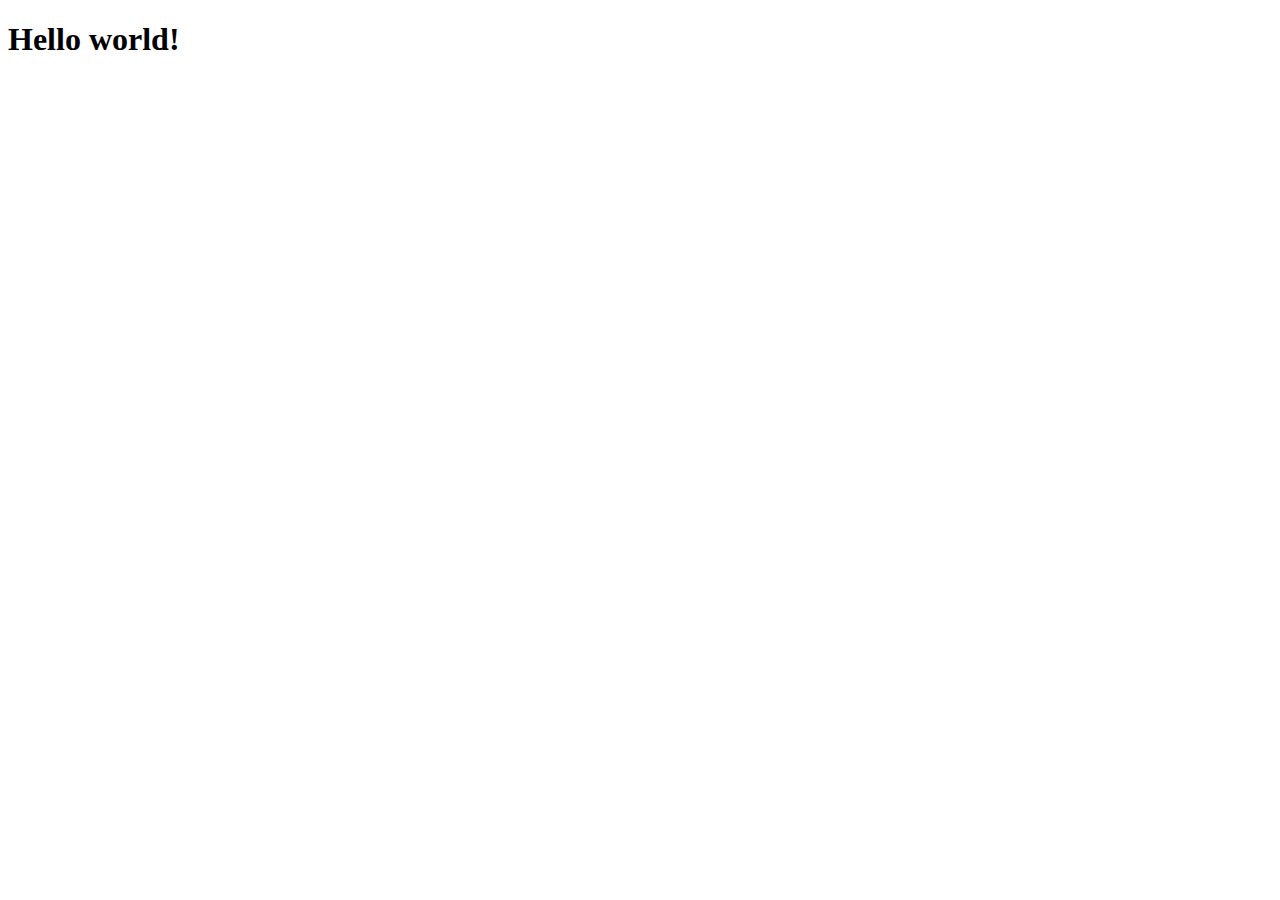
==== Pages/index.html @ efd444af "first commit" ====
<!DOCTYPE html>
<html lang="en">

<head>
    <meta charset="UTF-8">
    <meta http-equiv="X-UA-Compatible" content="IE=edge">
    <meta name="viewport" content="width=device-width, initial-scale=1.0">
    <title>Tirage Sujet de Veille | Hala Ziani</title>
</head>

<body>
    <h1 class="text-3xl font-bold">
        Hello world!
    </h1>
    <script src="https://cdn.tailwindcss.com"></script>
</body>

</html>
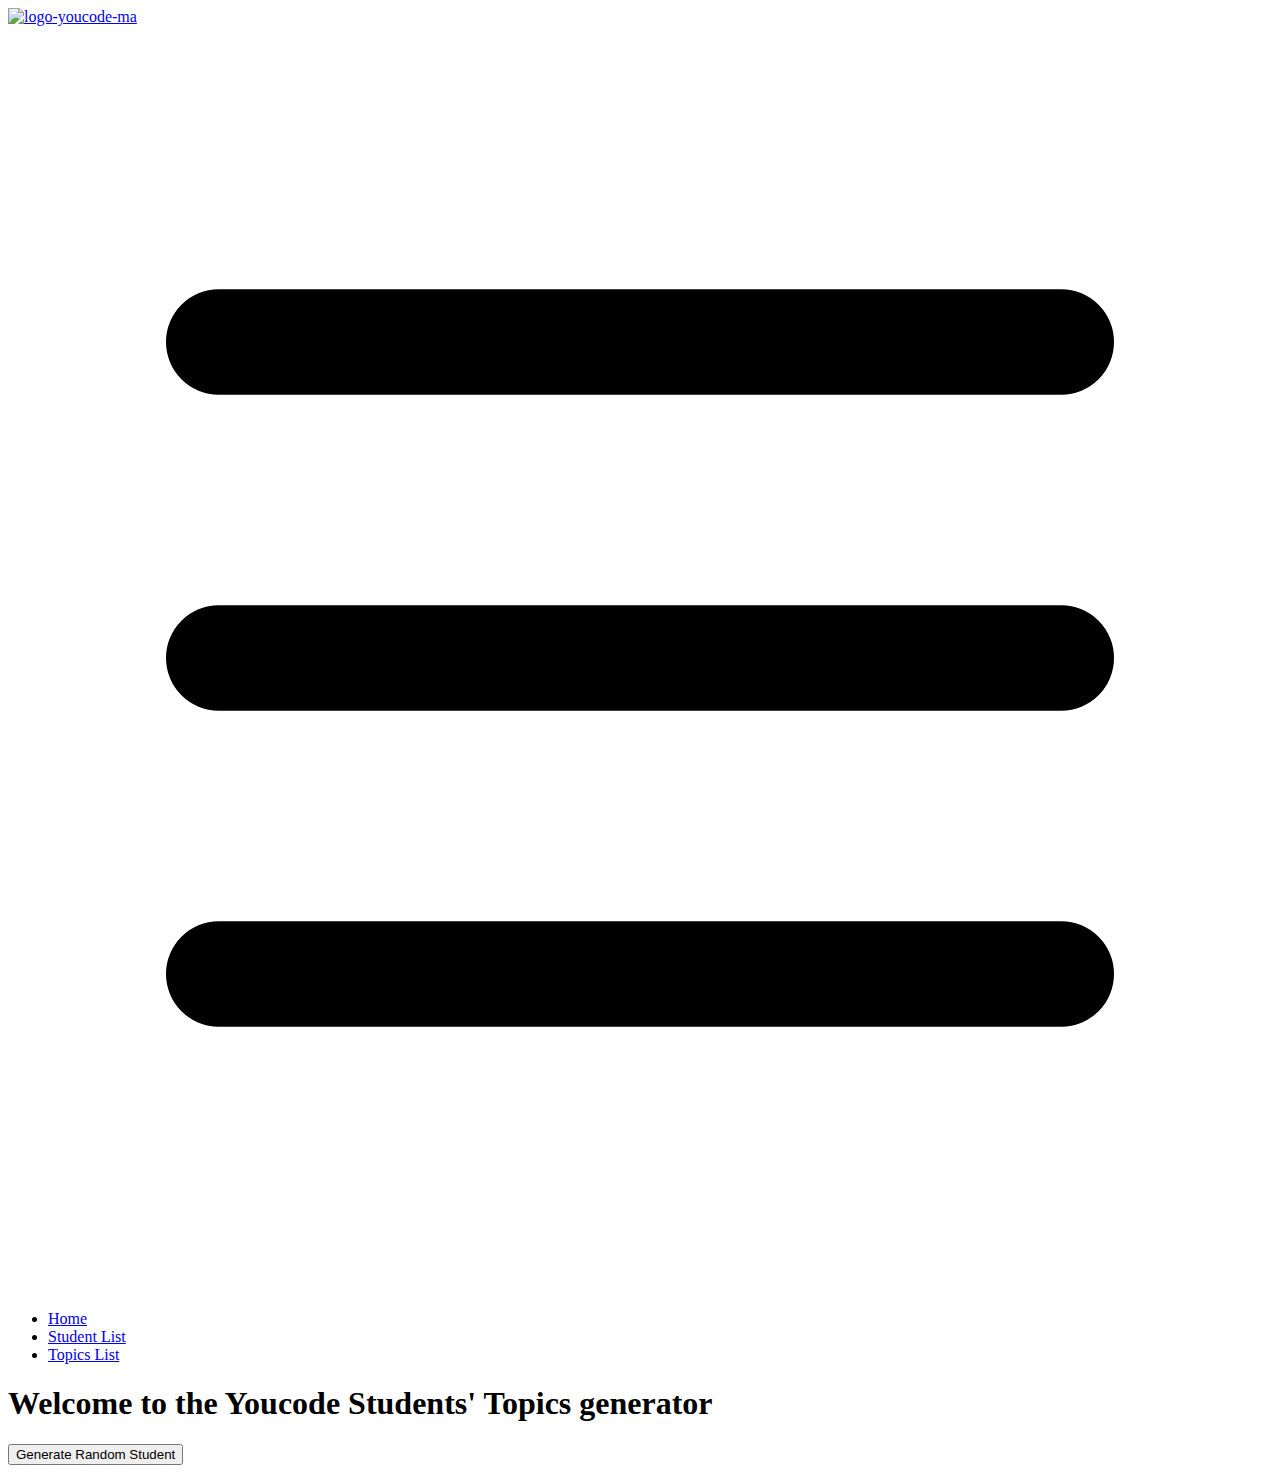
==== commit 3b0e6683: "pages" ====
--- a/Pages/index.html
+++ b/Pages/index.html
@@ -6,13 +6,162 @@
     <meta http-equiv="X-UA-Compatible" content="IE=edge">
     <meta name="viewport" content="width=device-width, initial-scale=1.0">
     <title>Tirage Sujet de Veille | Hala Ziani</title>
+    <link rel="stylesheet" href="../Style/style.css">
 </head>
 
 <body>
-    <h1 class="text-3xl font-bold">
-        Hello world!
-    </h1>
-    <script src="https://cdn.tailwindcss.com"></script>
+    <header>
+        <nav class="
+          flex flex-wrap
+          items-center
+          justify-between
+          w-full
+          py-4
+          md:py-0
+          px-4
+          text-lg text-gray-700
+          bg-white
+        ">
+            <div>
+                <a href="youcode.ma">
+                    <img src="https://simplon.co/storage/36009/logo-youcode-ma.png" alt="logo-youcode-ma" class="w-32">
+
+                </a>
+            </div>
+            <svg xmlns="http://www.w3.org/2000/svg" id="menu-button" class="h-6 w-6 cursor-pointer md:hidden block"
+                fill="none" viewBox="0 0 24 24" stroke="currentColor">
+                <path stroke-linecap="round" stroke-linejoin="round" stroke-width="2" d="M4 6h16M4 12h16M4 18h16" />
+            </svg>
+
+
+            <div class="hidden w-full md:flex md:items-center md:w-auto" id="menu">
+                <ul class="
+              pt-4
+              text-base text-gray-700
+              md:flex
+              md:justify-between 
+              md:pt-0">
+                    <li>
+                        <a class="md:p-4 py-2 block hover:text-sky-400" href="./index.html">Home</a>
+                    </li>
+                    <li>
+                        <a class="md:p-4 py-2 block hover:text-sky-400" href="./StudentList.html">Student
+                            List</a>
+                    </li>
+                    <li>
+                        <a class="md:p-4 py-2 block hover:text-sky-400" href="./Topics.html">Topics List</a>
+                    </li>
+                </ul>
+            </div>
+        </nav>
+    </header>
+
+
+    <div class="px-4">
+        <div class="
+          flex
+          justify-center
+          items-center
+          bg-white
+          mx-auto
+          max-w-2xl
+          rounded-lg
+          my-16
+        ">
+            <h1 class="text-2xl font-medium">
+                Welcome to the Youcode Students' Topics generator
+            </h1>
+        </div>
+        <!-- <div class="Topics">
+            <aside class="Topics-list">
+                <h1 class="text-2xl font-medium">
+                    <a href="./Topics.html">add a new topic</a>
+                </h1>
+            </aside>
+        </div> -->
+        <!-- <div class="StudentList bg-gray-100 rounded p-2 ">
+            <div>
+                <h1 class="text-2xl font-medium">
+                    <a href="./StudentList.html">
+                        &ThinSpace;
+                        Student List
+                    </a>
+                </h1>
+                <div>
+                    <div class="px-6 pt-6 overflow-x-auto">
+                        <table class="w-full whitespace-nowrap">
+                            <tbody class="flex gap-6">
+                                <tr tabindex="0" class="focus:outline-none">
+                                    <td>
+                                        <div class="flex items-center">
+                                            <div class="bg-gray-200 rounded-sm p-1">
+                                                <img src="[data-uri]"
+                                                    alt="" width="28">
+                                            </div>
+                                            <div class="pl-3">
+                                                <div class="flex items-center text-sm leading-none">
+                                                    <p class="font-semibold text-gray-800">Hafid Ben Hafed</p>
+                                                </div>
+                                            </div>
+                                        </div>
+                                    </td>
+                                    <td class="pl-16">
+                                        <div>
+                                            <p class="text-sm font-semibold leading-none text-right text-gray-800">
+                                                22/9/2022
+                                            </p>
+                                            <div
+                                                class="flex items-center justify-center px-2 py-1 mt-2 bg-green-100 rounded-full">
+                                                <p class="text-xs leading-3 text-green-700">Methode Agile</p>
+                                            </div>
+                                        </div>
+                                    </td>
+                                </tr>
+                                <tr tabindex="0" class="focus:outline-none">
+                                    <td>
+                                        <div class="flex items-center">
+                                            <div class="bg-gray-200 rounded-sm p-1">
+                                                <img src="[data-uri]"
+                                                    alt="" width="28">
+                                            </div>
+                                            <div class="pl-3">
+                                                <div class="flex items-center text-sm leading-none">
+                                                    <p class="font-semibold text-gray-800">Hafid Ben Hafed</p>
+                                                </div>
+                                            </div>
+                                        </div>
+                                    </td>
+                                    <td class="pl-16">
+                                        <div>
+                                            <p class="text-sm font-semibold leading-none text-right text-gray-800">
+                                                22/9/2022
+                                            </p>
+                                            <div
+                                                class="flex items-center justify-center px-2 py-1 mt-2 bg-green-100 rounded-full">
+                                                <p class="text-xs leading-3 text-green-700">Methode Agile</p>
+                                            </div>
+                                        </div>
+                                    </td>
+                                </tr>
+                            </tbody>
+                        </table>
+                    </div>
+                </div>
+            </div>
+        </div> -->
+        <!-- buttun generate random student-->
+        <div class="flex justify-center items-center">
+            <button class="bg-blue-500 hover:bg-blue-700 text-white font-bold py-2 px-4 rounded-full mt-10"
+                onclick="generateRandomStudent()">
+                Generate Random Student
+            </button>
+        </div>
+    </div>
+    <script src=" https://cdn.tailwindcss.com"></script>
+    <script src="../Js/index.js"></script>
+    <!-- <script src="https://ajax.googleapis.com/ajax/libs/jquery/3.6.0/jquery.min.js"></script> -->
+    <script src="https://cdn.jsdelivr.net/npm/axios/dist/axios.min.js"></script>
 </body>
 
+
 </html>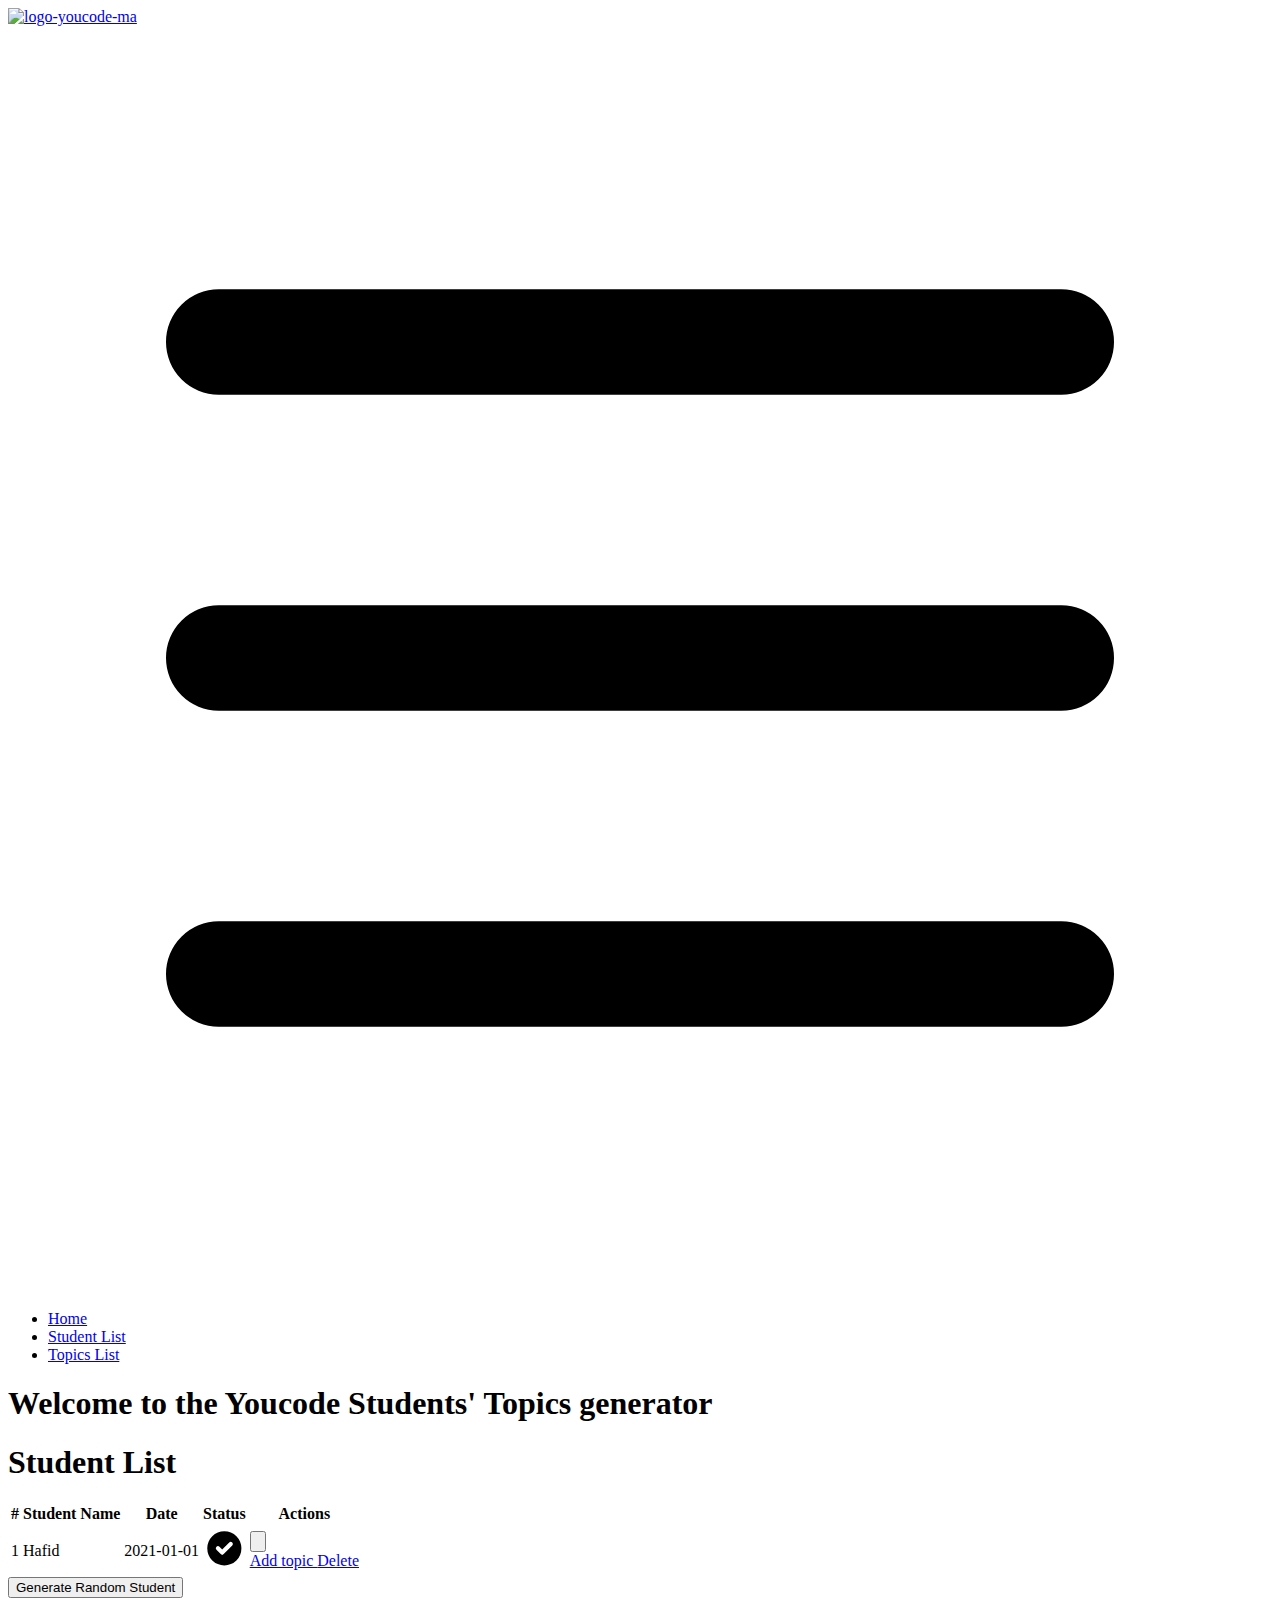
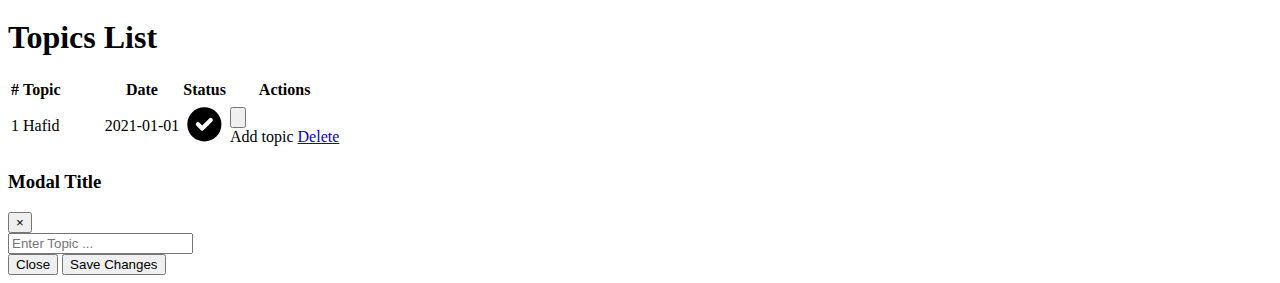
==== commit 709b1e18: "add modal + topic and student table" ====
--- a/Pages/index.html
+++ b/Pages/index.html
@@ -2,30 +2,21 @@
 <html lang="en">
 
 <head>
-    <meta charset="UTF-8">
-    <meta http-equiv="X-UA-Compatible" content="IE=edge">
-    <meta name="viewport" content="width=device-width, initial-scale=1.0">
+    <meta charset="UTF-8" />
+    <meta http-equiv="X-UA-Compatible" content="IE=edge" />
+    <meta name="viewport" content="width=device-width, initial-scale=1.0" />
     <title>Tirage Sujet de Veille | Hala Ziani</title>
-    <link rel="stylesheet" href="../Style/style.css">
+    <link rel="stylesheet" href="../Style/style.css" />
 </head>
 
 <body>
     <header>
-        <nav class="
-          flex flex-wrap
-          items-center
-          justify-between
-          w-full
-          py-4
-          md:py-0
-          px-4
-          text-lg text-gray-700
-          bg-white
-        ">
+        <nav
+            class="flex flex-wrap items-center justify-between w-full py-4 md:py-0 px-4 text-lg text-gray-700 bg-white">
             <div>
                 <a href="youcode.ma">
-                    <img src="https://simplon.co/storage/36009/logo-youcode-ma.png" alt="logo-youcode-ma" class="w-32">
-
+                    <img src="https://simplon.co/storage/36009/logo-youcode-ma.png" alt="logo-youcode-ma"
+                        class="w-32" />
                 </a>
             </div>
             <svg xmlns="http://www.w3.org/2000/svg" id="menu-button" class="h-6 w-6 cursor-pointer md:hidden block"
@@ -33,20 +24,13 @@
                 <path stroke-linecap="round" stroke-linejoin="round" stroke-width="2" d="M4 6h16M4 12h16M4 18h16" />
             </svg>
 
-
             <div class="hidden w-full md:flex md:items-center md:w-auto" id="menu">
-                <ul class="
-              pt-4
-              text-base text-gray-700
-              md:flex
-              md:justify-between 
-              md:pt-0">
+                <ul class="pt-4 text-base text-gray-700 md:flex md:justify-between md:pt-0">
                     <li>
                         <a class="md:p-4 py-2 block hover:text-sky-400" href="./index.html">Home</a>
                     </li>
                     <li>
-                        <a class="md:p-4 py-2 block hover:text-sky-400" href="./StudentList.html">Student
-                            List</a>
+                        <a class="md:p-4 py-2 block hover:text-sky-400" href="./StudentList.html">Student List</a>
                     </li>
                     <li>
                         <a class="md:p-4 py-2 block hover:text-sky-400" href="./Topics.html">Topics List</a>
@@ -56,112 +40,287 @@
         </nav>
     </header>
 
-
     <div class="px-4">
-        <div class="
-          flex
-          justify-center
-          items-center
-          bg-white
-          mx-auto
-          max-w-2xl
-          rounded-lg
-          my-16
-        ">
+        <div class="flex justify-center items-center bg-white mx-auto max-w-2xl rounded-lg my-16">
             <h1 class="text-2xl font-medium">
                 Welcome to the Youcode Students' Topics generator
             </h1>
         </div>
-        <!-- <div class="Topics">
-            <aside class="Topics-list">
-                <h1 class="text-2xl font-medium">
-                    <a href="./Topics.html">add a new topic</a>
-                </h1>
-            </aside>
-        </div> -->
-        <!-- <div class="StudentList bg-gray-100 rounded p-2 ">
-            <div>
-                <h1 class="text-2xl font-medium">
-                    <a href="./StudentList.html">
-                        &ThinSpace;
-                        Student List
-                    </a>
-                </h1>
-                <div>
-                    <div class="px-6 pt-6 overflow-x-auto">
-                        <table class="w-full whitespace-nowrap">
-                            <tbody class="flex gap-6">
-                                <tr tabindex="0" class="focus:outline-none">
-                                    <td>
-                                        <div class="flex items-center">
-                                            <div class="bg-gray-200 rounded-sm p-1">
-                                                <img src="[data-uri]"
-                                                    alt="" width="28">
-                                            </div>
-                                            <div class="pl-3">
-                                                <div class="flex items-center text-sm leading-none">
-                                                    <p class="font-semibold text-gray-800">Hafid Ben Hafed</p>
+
+        <div>
+            <div class="wrapper lg:flex md:flex-wrap bg-white rounded-lg my-16 justify-around items-center">
+                <!-- Student table -->
+                <div class="sm:full">
+                    <div>
+                        <div class="flex justify items-center bg-white mx-auto max-w-2xl rounded-lg lg:my-16">
+                            <h1 class="text-2xl font-medium">Student List</h1>
+                        </div>
+                    </div>
+                    <div class="max-w-7xl mx-auto">
+                        <div class="inline-block min-w-full py-2 align-middle">
+                            <div class="overflow-hidden shadow ring-1 ring-black ring-opacity-5 md:rounded-lg">
+                                <table class="min-w-full divide-y divide-gray-300">
+                                    <thead class="bg-gray-50">
+                                        <tr>
+                                            <th scope="col"
+                                                class="py-3.5 pl-4 pr-3 text-left text-sm font-semibold text-gray-900 sm:pl-6">
+                                                #
+                                            </th>
+                                            <th scope="col"
+                                                class="py-3.5 pl-4 pr-3 text-left text-sm font-semibold text-gray-900">
+                                                Student Name
+                                            </th>
+                                            <th scope="col"
+                                                class="px-3 py-3.5 text-left text-sm font-semibold text-gray-900">
+                                                Date
+                                            </th>
+                                            <th scope="col"
+                                                class="px-3 py-3.5 text-center text-sm font-semibold text-gray-900">
+                                                Status
+                                            </th>
+                                            <th scope="col" class="relative py-3.5 pl-3 pr-4 sm:pr-6">
+                                                <span class="sr-only">Actions</span>
+                                            </th>
+                                        </tr>
+                                    </thead>
+                                    <tbody class="divide-y divide-gray-200 bg-white">
+                                        <tr>
+                                            <td
+                                                class="whitespace-nowrap py-4 pl-4 pr-3 text-sm font-semibold text-gray-900 sm:pl-6">
+                                                1
+                                            </td>
+                                            <td class="whitespace-nowrap px-3 py-4 text-sm text-gray-500">
+                                                Hafid
+                                            </td>
+                                            <td class="whitespace-nowrap px-3 py-4 text-sm">
+                                                2021-01-01
+                                            </td>
+                                            <td class="whitespace-nowrap px-3 py-4 text-sm">
+                                                <span class="flex justify-center">
+                                                    <svg xmlns="http://www.w3.org/2000/svg"
+                                                        class="h-5 w-5 text-green-500" viewBox="0 0 20 20"
+                                                        fill="currentColor">
+                                                        <path fill-rule="evenodd"
+                                                            d="M10 18a8 8 0 100-16 8 8 0 000 16zm3.707-9.293a1 1 0 00-1.414-1.414L9 10.586 7.707 9.293a1 1 0 00-1.414 1.414l2 2a1 1 0 001.414 0l4-4z"
+                                                            clip-rule="evenodd" />
+                                                    </svg>
+                                                </span>
+                                            </td>
+                                            <td class="py-4 pl-3 pr-4 text-right text-sm font-medium sm:pr-6">
+                                                <div class="inline-block text-left" x-data="{ menu: false }">
+                                                    <button x-on:click="menu = ! menu" type="button"
+                                                        class="flex items-center text-gray-400 hover:text-gray-600 focus:outline-none"
+                                                        id="menu-button" aria-expanded="true" aria-haspopup="true">
+                                                        <span class="sr-only"></span>
+                                                        <svg class="h-5 w-5" xmlns="http://www.w3.org/2000/svg"
+                                                            viewBox="0 0 20 20" fill="currentColor" aria-hidden="true">
+                                                            <path
+                                                                d="M10 6a2 2 0 110-4 2 2 0 010 4zM10 12a2 2 0 110-4 2 2 0 010 4zM10 18a2 2 0 110-4 2 2 0 010 4z" />
+                                                        </svg>
+                                                    </button>
+                                                    <div x-show="menu" x-on:click.away="menu = false"
+                                                        class="origin-top-right absolute right-32 mt-2 w-56 rounded-md shadow-lg bg-white ring-1 ring-black ring-opacity-5 divide-y divide-gray-100 focus:outline-none"
+                                                        role="menu" aria-orientation="vertical"
+                                                        aria-labelledby="menu-button" tabindex="-1">
+                                                        <div class="" role="none">
+                                                            <a href="#"
+                                                                class="text-gray-500 font-medium hover:text-gray-900 hover:bg-gray-50 block px-4 py-2 text-sm"
+                                                                role="menuitem" tabindex="-1" id="menu-item-0">
+                                                                Add topic
+                                                            </a>
+                                                            <a href="#"
+                                                                class="text-red-500 font-medium hover:text-gray-900 hover:bg-gray-50 block px-4 py-2 text-sm"
+                                                                role="menuitem" tabindex="-1" id="menu-item-0">
+                                                                Delete
+                                                            </a>
+                                                        </div>
+                                                    </div>
                                                 </div>
-                                            </div>
-                                        </div>
-                                    </td>
-                                    <td class="pl-16">
-                                        <div>
-                                            <p class="text-sm font-semibold leading-none text-right text-gray-800">
-                                                22/9/2022
-                                            </p>
-                                            <div
-                                                class="flex items-center justify-center px-2 py-1 mt-2 bg-green-100 rounded-full">
-                                                <p class="text-xs leading-3 text-green-700">Methode Agile</p>
-                                            </div>
-                                        </div>
-                                    </td>
-                                </tr>
-                                <tr tabindex="0" class="focus:outline-none">
-                                    <td>
-                                        <div class="flex items-center">
-                                            <div class="bg-gray-200 rounded-sm p-1">
-                                                <img src="[data-uri]"
-                                                    alt="" width="28">
-                                            </div>
-                                            <div class="pl-3">
-                                                <div class="flex items-center text-sm leading-none">
-                                                    <p class="font-semibold text-gray-800">Hafid Ben Hafed</p>
+                                            </td>
+                                        </tr>
+                                    </tbody>
+                                </table>
+                            </div>
+                        </div>
+                    </div>
+                </div>
+
+                <!-- end table -->
+
+                <!-- button -->
+                <div class="flex justify-center items-center">
+                    <button class="bg-blue-500 hover:bg-blue-700 text-white font-bold py-2 px-4 rounded-full mt-10"
+                        onclick="generateRandomStudent()">
+                        Generate Random Student
+                    </button>
+                </div>
+                <!-- end button -->
+
+                <!-- Topics table -->
+                <div class="">
+                    <div>
+                        <div class="flex justify items-center bg-white mx-auto max-w-2xl rounded-lg lg:my-16">
+                            <h1 class="text-2xl font-medium">Topics List</h1>
+                        </div>
+                    </div>
+
+                    <div class="max-w-7xl mx-auto">
+                        <div class="inline-block min-w-full py-2 align-middle">
+                            <div class="overflow-hidden shadow ring-1 ring-black ring-opacity-5 md:rounded-lg">
+                                <table class="min-w-full divide-y divide-gray-300">
+                                    <thead class="bg-gray-50">
+                                        <tr>
+                                            <th scope="col"
+                                                class="py-3.5 pl-4 pr-3 text-left text-sm font-semibold text-gray-900 sm:pl-6">
+                                                #
+                                            </th>
+                                            <th scope="col"
+                                                class="py-3.5 pl-4 pr-3 text-left text-sm font-semibold text-gray-900">
+                                                Topic &nbsp; &nbsp; &nbsp; &nbsp; &nbsp;
+                                            </th>
+                                            <th scope="col"
+                                                class="px-3 py-3.5 text-left text-sm font-semibold text-gray-900">
+                                                Date
+                                            </th>
+                                            <th scope="col"
+                                                class="px-3 py-3.5 text-center text-sm font-semibold text-gray-900">
+                                                Status
+                                            </th>
+                                            <th scope="col" class="relative py-3.5 pl-3 pr-4 sm:pr-6">
+                                                <span class="sr-only">Actions</span>
+                                            </th>
+                                        </tr>
+                                    </thead>
+                                    <tbody class="divide-y divide-gray-200 bg-white">
+                                        <tr>
+                                            <td
+                                                class="whitespace-nowrap py-4 pl-4 pr-3 text-sm font-semibold text-gray-900 sm:pl-6">
+                                                1
+                                            </td>
+                                            <td class="whitespace-nowrap px-3 py-4 text-sm text-gray-500">
+                                                Hafid
+                                            </td>
+                                            <td class="whitespace-nowrap px-3 py-4 text-sm">
+                                                2021-01-01
+                                            </td>
+                                            <td class="whitespace-nowrap px-3 py-4 text-sm">
+                                                <span class="flex justify-center">
+                                                    <svg xmlns="http://www.w3.org/2000/svg"
+                                                        class="h-5 w-5 text-green-500" viewBox="0 0 20 20"
+                                                        fill="currentColor">
+                                                        <path fill-rule="evenodd"
+                                                            d="M10 18a8 8 0 100-16 8 8 0 000 16zm3.707-9.293a1 1 0 00-1.414-1.414L9 10.586 7.707 9.293a1 1 0 00-1.414 1.414l2 2a1 1 0 001.414 0l4-4z"
+                                                            clip-rule="evenodd" />
+                                                    </svg>
+                                                </span>
+                                            </td>
+                                            <td class="py-4 pl-3 pr-4 text-right text-sm font-medium sm:pr-6">
+                                                <div class="inline-block text-left" x-data="{ menu: false }">
+                                                    <button x-on:click="menu = ! menu" type="button"
+                                                        class="flex items-center text-gray-400 hover:text-gray-600 focus:outline-none"
+                                                        id="menu-button" aria-expanded="true" aria-haspopup="true">
+                                                        <span class="sr-only"></span>
+                                                        <svg class="h-5 w-5" xmlns="http://www.w3.org/2000/svg"
+                                                            viewBox="0 0 20 20" fill="currentColor" aria-hidden="true">
+                                                            <path
+                                                                d="M10 6a2 2 0 110-4 2 2 0 010 4zM10 12a2 2 0 110-4 2 2 0 010 4zM10 18a2 2 0 110-4 2 2 0 010 4z" />
+                                                        </svg>
+                                                    </button>
+                                                    <div x-show="menu" x-on:click.away="menu = false"
+                                                        class="origin-top-right absolute right-32 mt-2 w-56 rounded-md shadow-lg bg-white ring-1 ring-black ring-opacity-5 divide-y divide-gray-100 focus:outline-none"
+                                                        role="menu" aria-orientation="vertical"
+                                                        aria-labelledby="menu-button" tabindex="-1">
+                                                        <div class="" role="none">
+                                                            <a onclick="toggleModal('modal-id')"
+                                                                class="text-gray-500 font-medium hover:text-gray-900 hover:bg-gray-50 block px-4 py-2 text-sm"
+                                                                role="menuitem" tabindex="-1" id="menu-item-0">
+                                                                Add topic
+                                                            </a>
+                                                            <a href="#"
+                                                                class="text-red-500 font-medium hover:text-gray-900 hover:bg-gray-50 block px-4 py-2 text-sm"
+                                                                role="menuitem" tabindex="-1" id="menu-item-0">
+                                                                Delete
+                                                            </a>
+                                                        </div>
+                                                    </div>
                                                 </div>
-                                            </div>
-                                        </div>
-                                    </td>
-                                    <td class="pl-16">
-                                        <div>
-                                            <p class="text-sm font-semibold leading-none text-right text-gray-800">
-                                                22/9/2022
-                                            </p>
-                                            <div
-                                                class="flex items-center justify-center px-2 py-1 mt-2 bg-green-100 rounded-full">
-                                                <p class="text-xs leading-3 text-green-700">Methode Agile</p>
-                                            </div>
-                                        </div>
-                                    </td>
-                                </tr>
-                            </tbody>
-                        </table>
+                                            </td>
+                                        </tr>
+                                    </tbody>
+                                </table>
+                            </div>
+                        </div>
+                    </div>
+                </div>
+                <!-- end table -->
+            </div>
+
+            <!-- Model -->
+
+            <div class="hidden overflow-x-hidden overflow-y-auto fixed inset-0 z-50 outline-none  focus:outline-none justify-center items-center"
+                id="modal-id">
+                <div class="relative my-6 mx-auto w-1/2">
+                    <!--content-->
+                    <div
+                        class="border-0 rounded-lg shadow-lg relative flex flex-col w-full bg-white outline-none focus:outline-none">
+                        <!--header-->
+                        <div
+                            class="flex items-start justify-between p-5 border-b border-solid border-slate-200 rounded-t">
+                            <h3 class="text-3xl font-semibold">Modal Title</h3>
+                            <button
+                                class="p-1 ml-auto bg-transparent border-0 text-black opacity-5 float-right text-3xl leading-none font-semibold outline-none focus:outline-none"
+                                onclick="toggleModal('modal-id')">
+                                <span
+                                    class="bg-transparent text-black opacity-5 h-6 w-6 text-2xl block outline-none focus:outline-none">
+                                    ×
+                                </span>
+                            </button>
+                        </div>
+                        <!--body-->
+                        <div class="relative p-6 flex-auto w-full">
+                            <input type="text" placeholder="Enter Topic ..." id="TopicInput"
+                                class="px-3 py-3 placeholder-slate-300 text-slate-600 relative bg-white bg-white rounded text-sm border-0 border-grey-200 border  outline-none focus:outline-none focus:ring w-full" />
+                        </div>
+                        <!--footer-->
+                        <div class="flex items-center justify-end p-6 border-t border-solid border-slate-200 rounded-b">
+                            <button
+                                class="text-red-500 background-transparent font-bold uppercase px-6 py-2 text-sm outline-none focus:outline-none mr-1 mb-1 ease-linear transition-all duration-150"
+                                type="button" onclick="toggleModal('modal-id')" id="CloseModalButton">
+                                Close
+                            </button>
+                            <button
+                                class="bg-blue-500 text-white active:bg-emerald-600 font-bold uppercase text-sm px-6 py-3 rounded-full shadow hover:shadow-lg outline-none focus:outline-none mr-1 mb-1 ease-linear transition-all duration-150"
+                                type="button" onclick="addTopic()">
+                                Save Changes
+                            </button>
+                        </div>
                     </div>
                 </div>
             </div>
-        </div> -->
-        <!-- buttun generate random student-->
-        <div class="flex justify-center items-center">
-            <button class="bg-blue-500 hover:bg-blue-700 text-white font-bold py-2 px-4 rounded-full mt-10"
-                onclick="generateRandomStudent()">
-                Generate Random Student
-            </button>
+            <div class="hidden opacity-25 fixed inset-0 z-40 bg-black" id="modal-id-backdrop"></div>
+
+            <!-- End Model -->
         </div>
     </div>
+
     <script src=" https://cdn.tailwindcss.com"></script>
     <script src="../Js/index.js"></script>
     <!-- <script src="https://ajax.googleapis.com/ajax/libs/jquery/3.6.0/jquery.min.js"></script> -->
     <script src="https://cdn.jsdelivr.net/npm/axios/dist/axios.min.js"></script>
+    <script src="https://cdn.jsdelivr.net/gh/alpinejs/alpine@v2.8.2/dist/alpine.min.js" defer></script>
+    <script src="https://cdn.jsdelivr.net/gh/alpinejs/alpine@v2.x.x/dist/alpine.min.js" defer></script>
+    <!-- <script src="../Js//workingday.js"></script> -->
+    
+    <script type="text/javascript">
+        function toggleModal(modalID) {
+            document.getElementById(modalID).classList.toggle("hidden");
+            document
+                .getElementById(modalID + "-backdrop")
+                .classList.toggle("hidden");
+            document.getElementById(modalID).classList.toggle("flex");
+            document.getElementById(modalID + "-backdrop").classList.toggle("flex");
+        }
+    </script>
 </body>
 
-
 </html>--- a/Style/style.css
+++ b/Style/style.css
@@ -0,0 +1,12 @@
+.Topics-list {
+  padding-left: 0.5rem;
+  box-shadow: inset 5px 0 5px -5px #29627e;
+  font-style: italic;
+  color: #29627e;
+}
+.Topics {
+  display: flex;
+  justify-content: flex-end;
+  margin-left: 5px;
+  width: 100%;
+}
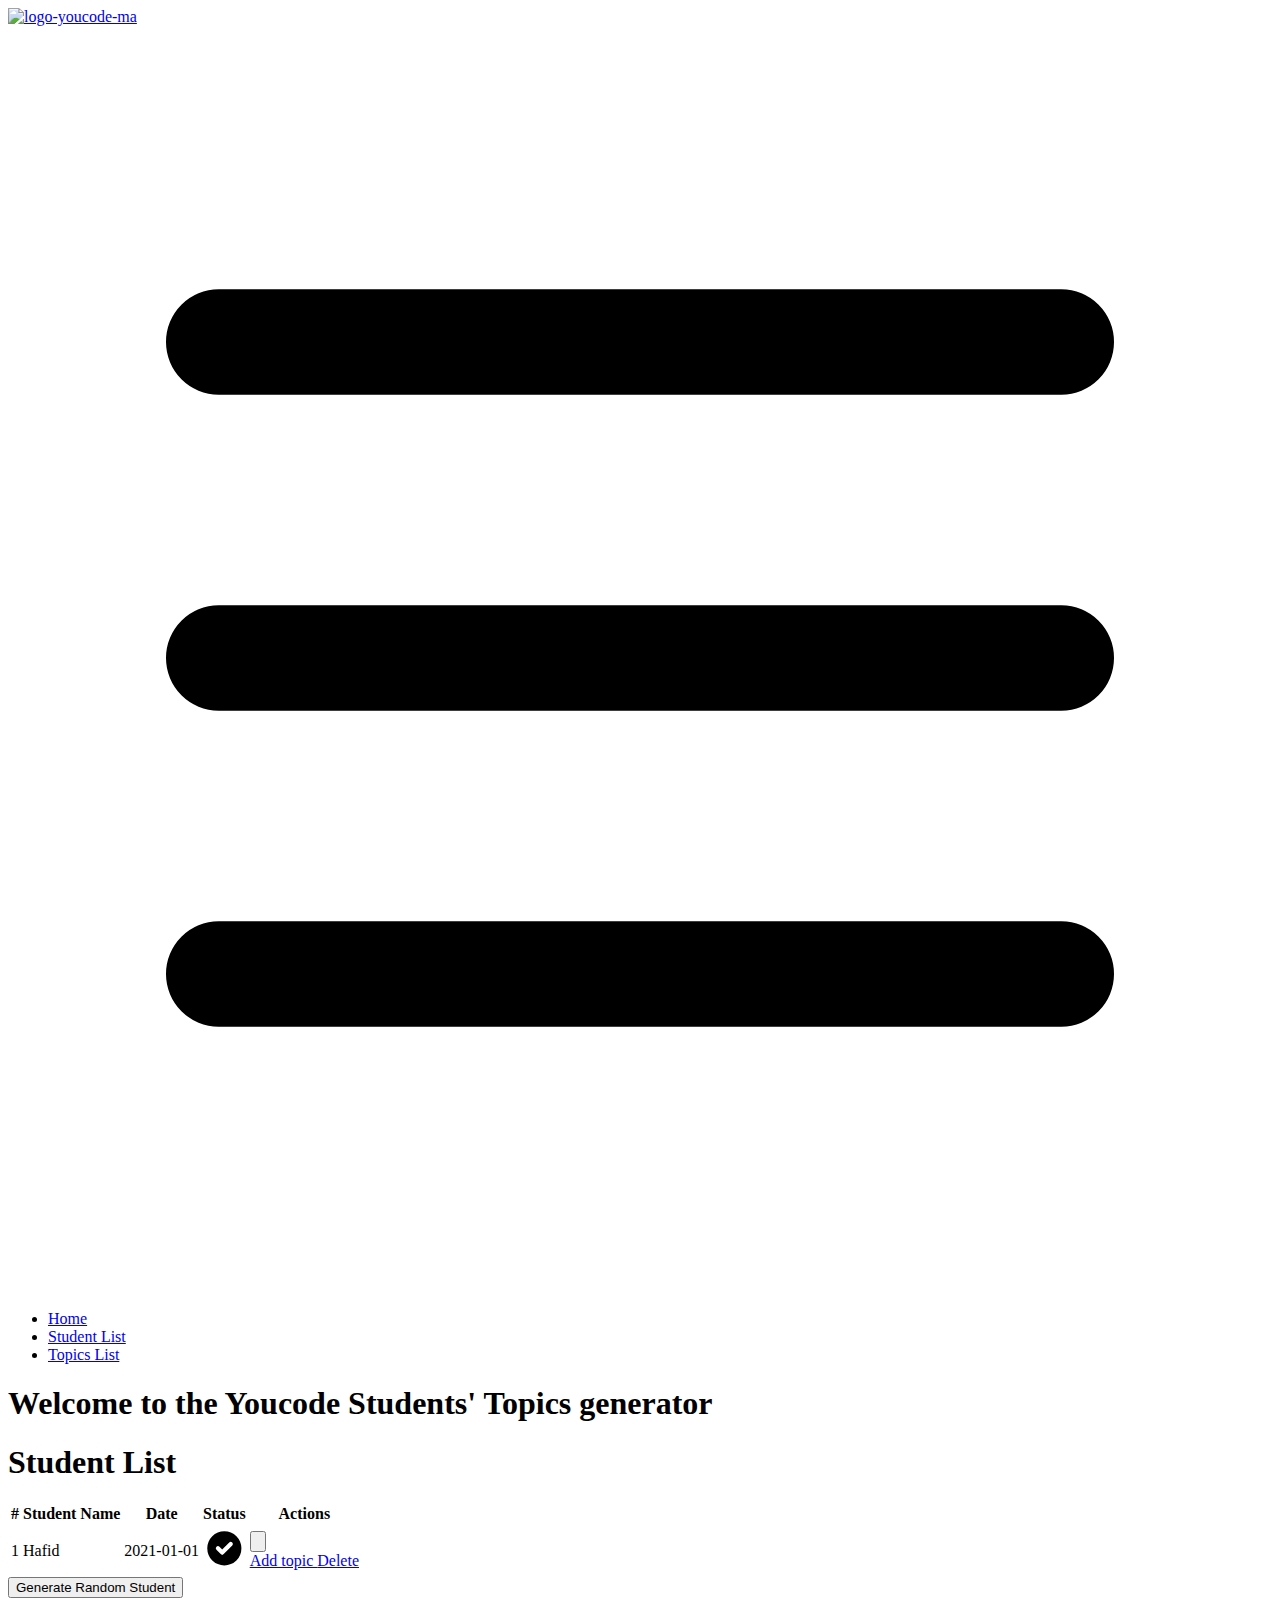
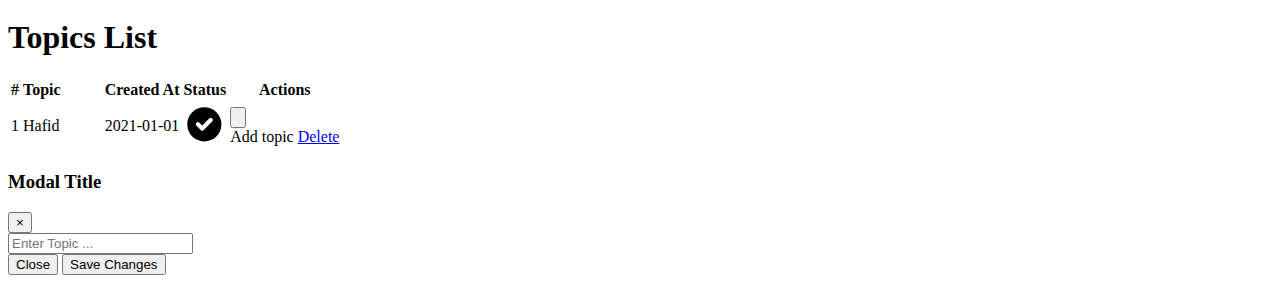
==== commit e6b6b0b9: "page home" ====
--- a/Pages/index.html
+++ b/Pages/index.html
@@ -180,7 +180,7 @@
                                             </th>
                                             <th scope="col"
                                                 class="px-3 py-3.5 text-left text-sm font-semibold text-gray-900">
-                                                Date
+                                                Created At
                                             </th>
                                             <th scope="col"
                                                 class="px-3 py-3.5 text-center text-sm font-semibold text-gray-900">
@@ -191,16 +191,16 @@
                                             </th>
                                         </tr>
                                     </thead>
-                                    <tbody class="divide-y divide-gray-200 bg-white">
+                                    <tbody class="divide-y divide-gray-200 bg-white" id="TopicTb">
                                         <tr>
-                                            <td
+                                            <td id="topicId"
                                                 class="whitespace-nowrap py-4 pl-4 pr-3 text-sm font-semibold text-gray-900 sm:pl-6">
                                                 1
                                             </td>
-                                            <td class="whitespace-nowrap px-3 py-4 text-sm text-gray-500">
+                                            <td class="whitespace-nowrap px-3 py-4 text-sm text-gray-500" id="topicName">
                                                 Hafid
                                             </td>
-                                            <td class="whitespace-nowrap px-3 py-4 text-sm">
+                                            <td class="whitespace-nowrap px-3 py-4 text-sm" id="topicDate">
                                                 2021-01-01
                                             </td>
                                             <td class="whitespace-nowrap px-3 py-4 text-sm">
@@ -310,7 +310,7 @@
     <script src="https://cdn.jsdelivr.net/gh/alpinejs/alpine@v2.8.2/dist/alpine.min.js" defer></script>
     <script src="https://cdn.jsdelivr.net/gh/alpinejs/alpine@v2.x.x/dist/alpine.min.js" defer></script>
     <!-- <script src="../Js//workingday.js"></script> -->
-    
+
     <script type="text/javascript">
         function toggleModal(modalID) {
             document.getElementById(modalID).classList.toggle("hidden");
--- a/Style/style.css
+++ b/Style/style.css
@@ -10,3 +10,18 @@
   margin-left: 5px;
   width: 100%;
 }
+@media screen and (max-width: 800px) {
+  .wrapper {
+    display: flex;
+    flex-direction: column;
+  }
+  .wrapper div:first-child {
+    order: 1;
+  }
+  .wrapper div:last-child {
+    order: 2;
+  }
+  .wrapper div:nth-child(2) {
+    order: 3;
+  }
+}
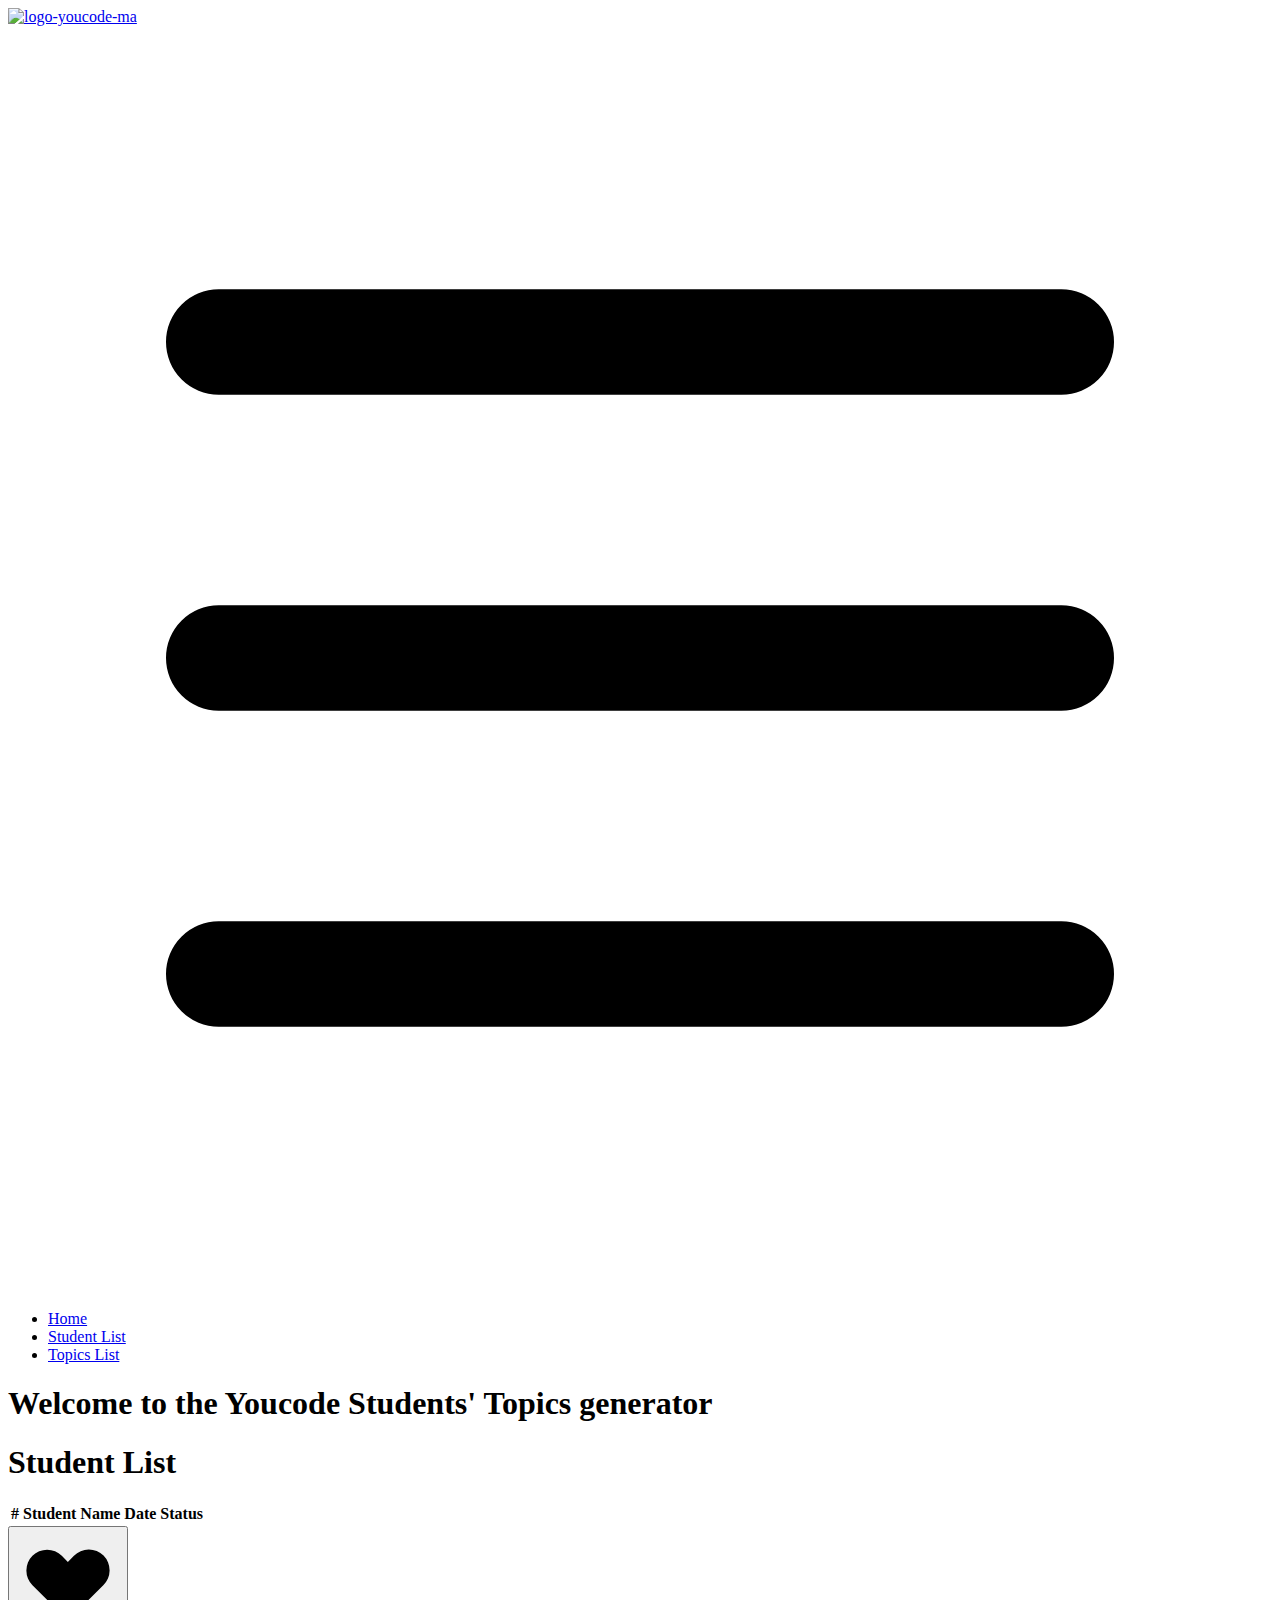
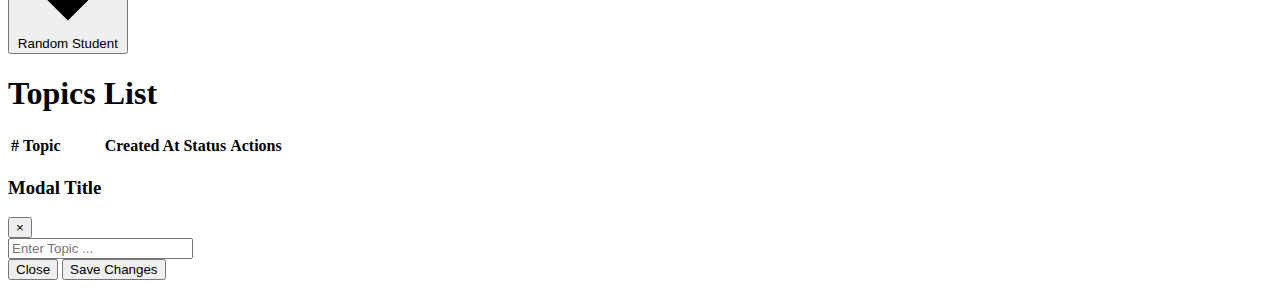
==== commit b83b2472: "getStudent + get last Student been add +get last topic" ====
--- a/Pages/index.html
+++ b/Pages/index.html
@@ -9,10 +9,9 @@
     <link rel="stylesheet" href="../Style/style.css" />
 </head>
 
-<body>
+<body class="bg-gradient-to-r from-blue-400 to-blue-600">
     <header>
-        <nav
-            class="flex flex-wrap items-center justify-between w-full py-4 md:py-0 px-4 text-lg text-gray-700 bg-white">
+        <nav class="flex flex-wrap items-center justify-between w-full py-4 md:py-0 px-4 text-lg text-gray-700">
             <div>
                 <a href="youcode.ma">
                     <img src="https://simplon.co/storage/36009/logo-youcode-ma.png" alt="logo-youcode-ma"
@@ -41,19 +40,19 @@
     </header>
 
     <div class="px-4">
-        <div class="flex justify-center items-center bg-white mx-auto max-w-2xl rounded-lg my-16">
-            <h1 class="text-2xl font-medium">
+        <div class="flex justify-center items-center mx-auto rounded-lg my-12">
+            <h1 class="text-4xl font-bold text-gray-700">
                 Welcome to the Youcode Students' Topics generator
             </h1>
         </div>
 
         <div>
-            <div class="wrapper lg:flex md:flex-wrap bg-white rounded-lg my-16 justify-around items-center">
+            <div class="wrapper lg:flex md:flex-wrap bg-gray-100 shadow-xl p-6 rounded-lg justify-around items-center">
                 <!-- Student table -->
                 <div class="sm:full">
                     <div>
-                        <div class="flex justify items-center bg-white mx-auto max-w-2xl rounded-lg lg:my-16">
-                            <h1 class="text-2xl font-medium">Student List</h1>
+                        <div class="flex  justify-center items-center mx-auto max-w-2xl my-4">
+                            <h1 class="text-2xl font-bold text-center">Student List</h1>
                         </div>
                     </div>
                     <div class="max-w-7xl mx-auto">
@@ -78,66 +77,9 @@
                                                 class="px-3 py-3.5 text-center text-sm font-semibold text-gray-900">
                                                 Status
                                             </th>
-                                            <th scope="col" class="relative py-3.5 pl-3 pr-4 sm:pr-6">
-                                                <span class="sr-only">Actions</span>
-                                            </th>
                                         </tr>
                                     </thead>
-                                    <tbody class="divide-y divide-gray-200 bg-white">
-                                        <tr>
-                                            <td
-                                                class="whitespace-nowrap py-4 pl-4 pr-3 text-sm font-semibold text-gray-900 sm:pl-6">
-                                                1
-                                            </td>
-                                            <td class="whitespace-nowrap px-3 py-4 text-sm text-gray-500">
-                                                Hafid
-                                            </td>
-                                            <td class="whitespace-nowrap px-3 py-4 text-sm">
-                                                2021-01-01
-                                            </td>
-                                            <td class="whitespace-nowrap px-3 py-4 text-sm">
-                                                <span class="flex justify-center">
-                                                    <svg xmlns="http://www.w3.org/2000/svg"
-                                                        class="h-5 w-5 text-green-500" viewBox="0 0 20 20"
-                                                        fill="currentColor">
-                                                        <path fill-rule="evenodd"
-                                                            d="M10 18a8 8 0 100-16 8 8 0 000 16zm3.707-9.293a1 1 0 00-1.414-1.414L9 10.586 7.707 9.293a1 1 0 00-1.414 1.414l2 2a1 1 0 001.414 0l4-4z"
-                                                            clip-rule="evenodd" />
-                                                    </svg>
-                                                </span>
-                                            </td>
-                                            <td class="py-4 pl-3 pr-4 text-right text-sm font-medium sm:pr-6">
-                                                <div class="inline-block text-left" x-data="{ menu: false }">
-                                                    <button x-on:click="menu = ! menu" type="button"
-                                                        class="flex items-center text-gray-400 hover:text-gray-600 focus:outline-none"
-                                                        id="menu-button" aria-expanded="true" aria-haspopup="true">
-                                                        <span class="sr-only"></span>
-                                                        <svg class="h-5 w-5" xmlns="http://www.w3.org/2000/svg"
-                                                            viewBox="0 0 20 20" fill="currentColor" aria-hidden="true">
-                                                            <path
-                                                                d="M10 6a2 2 0 110-4 2 2 0 010 4zM10 12a2 2 0 110-4 2 2 0 010 4zM10 18a2 2 0 110-4 2 2 0 010 4z" />
-                                                        </svg>
-                                                    </button>
-                                                    <div x-show="menu" x-on:click.away="menu = false"
-                                                        class="origin-top-right absolute right-32 mt-2 w-56 rounded-md shadow-lg bg-white ring-1 ring-black ring-opacity-5 divide-y divide-gray-100 focus:outline-none"
-                                                        role="menu" aria-orientation="vertical"
-                                                        aria-labelledby="menu-button" tabindex="-1">
-                                                        <div class="" role="none">
-                                                            <a href="#"
-                                                                class="text-gray-500 font-medium hover:text-gray-900 hover:bg-gray-50 block px-4 py-2 text-sm"
-                                                                role="menuitem" tabindex="-1" id="menu-item-0">
-                                                                Add topic
-                                                            </a>
-                                                            <a href="#"
-                                                                class="text-red-500 font-medium hover:text-gray-900 hover:bg-gray-50 block px-4 py-2 text-sm"
-                                                                role="menuitem" tabindex="-1" id="menu-item-0">
-                                                                Delete
-                                                            </a>
-                                                        </div>
-                                                    </div>
-                                                </div>
-                                            </td>
-                                        </tr>
+                                    <tbody class="divide-y divide-gray-200 bg-white" id="StudentTb">
                                     </tbody>
                                 </table>
                             </div>
@@ -149,9 +91,15 @@
 
                 <!-- button -->
                 <div class="flex justify-center items-center">
-                    <button class="bg-blue-500 hover:bg-blue-700 text-white font-bold py-2 px-4 rounded-full mt-10"
+                    <button
+                        class="flex justify-center items-center bg-blue-500 hover:bg-blue-700 text-white font-bold py-2 px-4 rounded-full mt-10"
                         onclick="generateRandomStudent()">
-                        Generate Random Student
+                        <svg class="w-4 h-4 fill-current" viewBox="0 0 20 20">
+                            <path
+                                d="M3.172 5.172a4 4 0 015.656 0L10 6.343l1.172-1.171a4 4 0 115.656 5.656L10 17.657l-6.828-6.829a4 4 0 010-5.656z"
+                                clip-rule="evenodd" fill-rule="evenodd"></path>
+                        </svg>
+                        <span class="ml-2">Random Student</span>
                     </button>
                 </div>
                 <!-- end button -->
@@ -159,8 +107,8 @@
                 <!-- Topics table -->
                 <div class="">
                     <div>
-                        <div class="flex justify items-center bg-white mx-auto max-w-2xl rounded-lg lg:my-16">
-                            <h1 class="text-2xl font-medium">Topics List</h1>
+                        <div class="flex justify-center items-center mx-auto max-w-2xl my-4 text-center">
+                            <h1 class="text-2xl font-bold text-center">Topics List</h1>
                         </div>
                     </div>
 
@@ -192,60 +140,6 @@
                                         </tr>
                                     </thead>
                                     <tbody class="divide-y divide-gray-200 bg-white" id="TopicTb">
-                                        <tr>
-                                            <td id="topicId"
-                                                class="whitespace-nowrap py-4 pl-4 pr-3 text-sm font-semibold text-gray-900 sm:pl-6">
-                                                1
-                                            </td>
-                                            <td class="whitespace-nowrap px-3 py-4 text-sm text-gray-500" id="topicName">
-                                                Hafid
-                                            </td>
-                                            <td class="whitespace-nowrap px-3 py-4 text-sm" id="topicDate">
-                                                2021-01-01
-                                            </td>
-                                            <td class="whitespace-nowrap px-3 py-4 text-sm">
-                                                <span class="flex justify-center">
-                                                    <svg xmlns="http://www.w3.org/2000/svg"
-                                                        class="h-5 w-5 text-green-500" viewBox="0 0 20 20"
-                                                        fill="currentColor">
-                                                        <path fill-rule="evenodd"
-                                                            d="M10 18a8 8 0 100-16 8 8 0 000 16zm3.707-9.293a1 1 0 00-1.414-1.414L9 10.586 7.707 9.293a1 1 0 00-1.414 1.414l2 2a1 1 0 001.414 0l4-4z"
-                                                            clip-rule="evenodd" />
-                                                    </svg>
-                                                </span>
-                                            </td>
-                                            <td class="py-4 pl-3 pr-4 text-right text-sm font-medium sm:pr-6">
-                                                <div class="inline-block text-left" x-data="{ menu: false }">
-                                                    <button x-on:click="menu = ! menu" type="button"
-                                                        class="flex items-center text-gray-400 hover:text-gray-600 focus:outline-none"
-                                                        id="menu-button" aria-expanded="true" aria-haspopup="true">
-                                                        <span class="sr-only"></span>
-                                                        <svg class="h-5 w-5" xmlns="http://www.w3.org/2000/svg"
-                                                            viewBox="0 0 20 20" fill="currentColor" aria-hidden="true">
-                                                            <path
-                                                                d="M10 6a2 2 0 110-4 2 2 0 010 4zM10 12a2 2 0 110-4 2 2 0 010 4zM10 18a2 2 0 110-4 2 2 0 010 4z" />
-                                                        </svg>
-                                                    </button>
-                                                    <div x-show="menu" x-on:click.away="menu = false"
-                                                        class="origin-top-right absolute right-32 mt-2 w-56 rounded-md shadow-lg bg-white ring-1 ring-black ring-opacity-5 divide-y divide-gray-100 focus:outline-none"
-                                                        role="menu" aria-orientation="vertical"
-                                                        aria-labelledby="menu-button" tabindex="-1">
-                                                        <div class="" role="none">
-                                                            <a onclick="toggleModal('modal-id')"
-                                                                class="text-gray-500 font-medium hover:text-gray-900 hover:bg-gray-50 block px-4 py-2 text-sm"
-                                                                role="menuitem" tabindex="-1" id="menu-item-0">
-                                                                Add topic
-                                                            </a>
-                                                            <a href="#"
-                                                                class="text-red-500 font-medium hover:text-gray-900 hover:bg-gray-50 block px-4 py-2 text-sm"
-                                                                role="menuitem" tabindex="-1" id="menu-item-0">
-                                                                Delete
-                                                            </a>
-                                                        </div>
-                                                    </div>
-                                                </div>
-                                            </td>
-                                        </tr>
                                     </tbody>
                                 </table>
                             </div>
@@ -257,7 +151,7 @@
 
             <!-- Model -->
 
-            <div class="hidden overflow-x-hidden overflow-y-auto fixed inset-0 z-50 outline-none  focus:outline-none justify-center items-center"
+            <div class="hidden overflow-x-hidden overflow-y-auto fixed inset-0 z-50 outline-none focus:outline-none justify-center items-center"
                 id="modal-id">
                 <div class="relative my-6 mx-auto w-1/2">
                     <!--content-->
@@ -279,7 +173,7 @@
                         <!--body-->
                         <div class="relative p-6 flex-auto w-full">
                             <input type="text" placeholder="Enter Topic ..." id="TopicInput"
-                                class="px-3 py-3 placeholder-slate-300 text-slate-600 relative bg-white bg-white rounded text-sm border-0 border-grey-200 border  outline-none focus:outline-none focus:ring w-full" />
+                                class="px-3 py-3 placeholder-slate-300 text-slate-600 relative bg-white bg-white rounded text-sm border-0 border-grey-200 border outline-none focus:outline-none focus:ring w-full" />
                         </div>
                         <!--footer-->
                         <div class="flex items-center justify-end p-6 border-t border-solid border-slate-200 rounded-b">
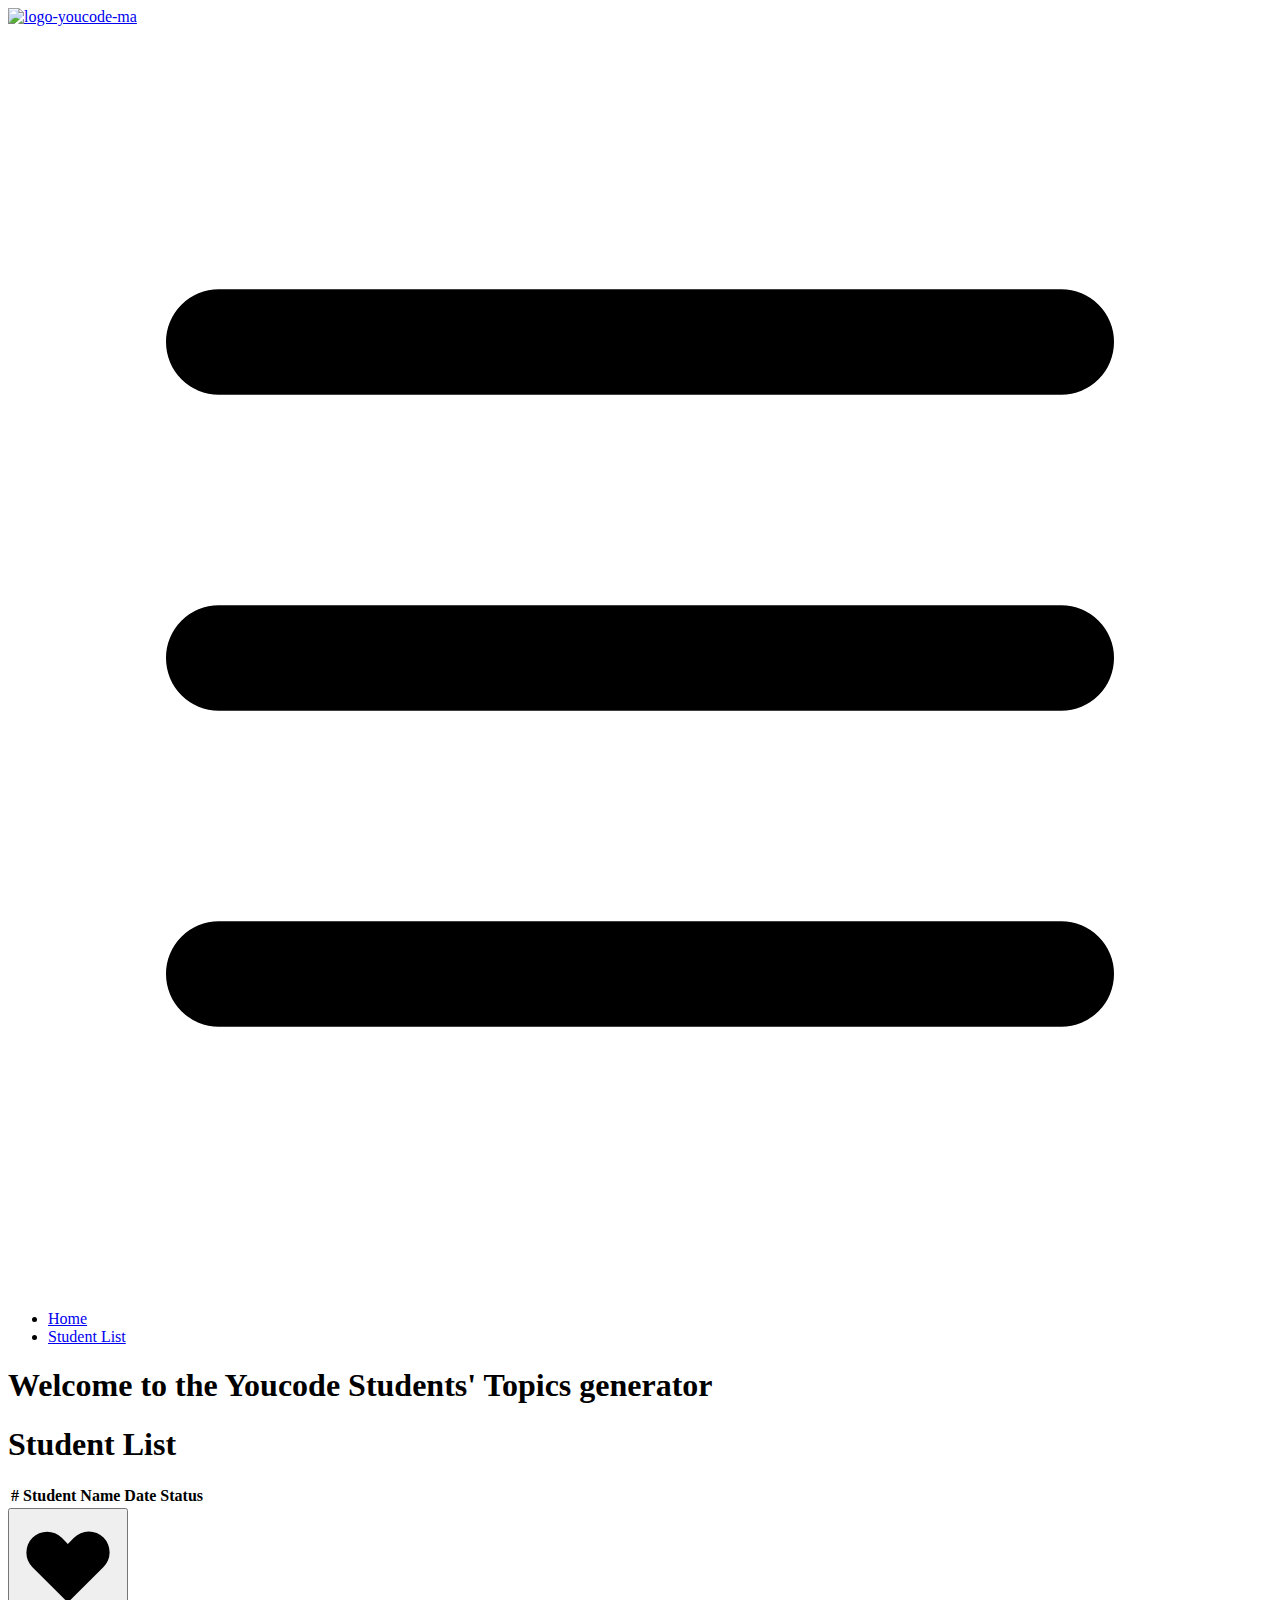
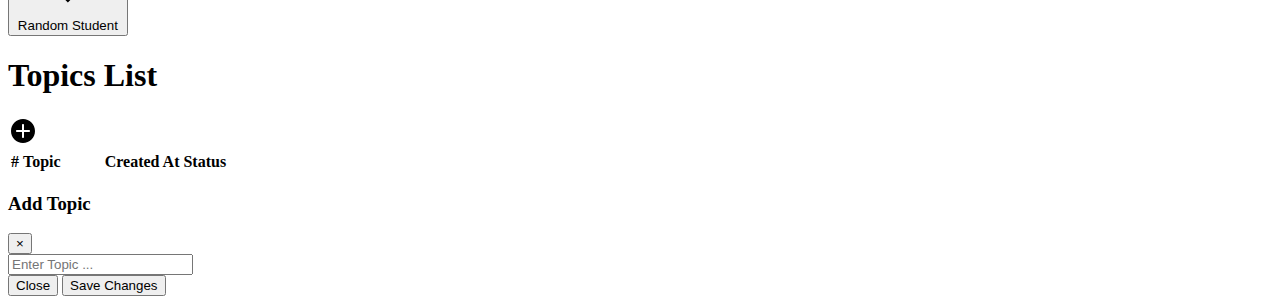
==== commit baeecc09: "fix skip weekend + cleaning code" ====
--- a/Pages/index.html
+++ b/Pages/index.html
@@ -1,220 +1,314 @@
 <!DOCTYPE html>
 <html lang="en">
-
-<head>
+  <head>
     <meta charset="UTF-8" />
     <meta http-equiv="X-UA-Compatible" content="IE=edge" />
     <meta name="viewport" content="width=device-width, initial-scale=1.0" />
     <title>Tirage Sujet de Veille | Hala Ziani</title>
     <link rel="stylesheet" href="../Style/style.css" />
-</head>
-
-<body class="bg-gradient-to-r from-blue-400 to-blue-600">
+  </head>
+
+  <body class="bg-gradient-to-r from-blue-400 to-blue-600">
     <header>
-        <nav class="flex flex-wrap items-center justify-between w-full py-4 md:py-0 px-4 text-lg text-gray-700">
+      <nav
+        class="flex flex-wrap items-center justify-between w-full py-4 md:py-0 px-4 text-lg text-gray-700"
+      >
+        <div>
+          <a href="youcode.ma">
+            <img
+              src="https://simplon.co/storage/36009/logo-youcode-ma.png"
+              alt="logo-youcode-ma"
+              class="w-32"
+            />
+          </a>
+        </div>
+        <svg
+          xmlns="http://www.w3.org/2000/svg"
+          id="menu-button"
+          class="h-6 w-6 cursor-pointer md:hidden block"
+          fill="none"
+          viewBox="0 0 24 24"
+          stroke="currentColor"
+        >
+          <path
+            stroke-linecap="round"
+            stroke-linejoin="round"
+            stroke-width="2"
+            d="M4 6h16M4 12h16M4 18h16"
+          />
+        </svg>
+
+        <div class="hidden w-full md:flex md:items-center md:w-auto" id="menu">
+          <ul
+            class="pt-4 text-base text-gray-700 md:flex md:justify-between md:pt-0"
+          >
+            <li>
+              <a
+                class="md:p-4 py-2 block hover:text-sky-400"
+                href="./index.html"
+                >Home</a
+              >
+            </li>
+            <li>
+              <a
+                class="md:p-4 py-2 block hover:text-sky-400"
+                href="./StudentList.html"
+                >Student List</a
+              >
+            </li>
+          </ul>
+        </div>
+      </nav>
+    </header>
+
+    <div class="px-4">
+      <div class="flex justify-center items-center mx-auto rounded-lg my-12">
+        <h1 class="text-4xl font-bold text-gray-700">
+          Welcome to the Youcode Students' Topics generator
+        </h1>
+      </div>
+
+      <div>
+        <div
+          class="wrapper lg:flex md:flex-wrap bg-gray-100 shadow-xl p-6 rounded-lg justify-around items-center"
+        >
+          <!-- Student table -->
+          <div class="sm:full">
             <div>
-                <a href="youcode.ma">
-                    <img src="https://simplon.co/storage/36009/logo-youcode-ma.png" alt="logo-youcode-ma"
-                        class="w-32" />
-                </a>
-            </div>
-            <svg xmlns="http://www.w3.org/2000/svg" id="menu-button" class="h-6 w-6 cursor-pointer md:hidden block"
-                fill="none" viewBox="0 0 24 24" stroke="currentColor">
-                <path stroke-linecap="round" stroke-linejoin="round" stroke-width="2" d="M4 6h16M4 12h16M4 18h16" />
-            </svg>
-
-            <div class="hidden w-full md:flex md:items-center md:w-auto" id="menu">
-                <ul class="pt-4 text-base text-gray-700 md:flex md:justify-between md:pt-0">
-                    <li>
-                        <a class="md:p-4 py-2 block hover:text-sky-400" href="./index.html">Home</a>
-                    </li>
-                    <li>
-                        <a class="md:p-4 py-2 block hover:text-sky-400" href="./StudentList.html">Student List</a>
-                    </li>
-                    <li>
-                        <a class="md:p-4 py-2 block hover:text-sky-400" href="./Topics.html">Topics List</a>
-                    </li>
-                </ul>
-            </div>
-        </nav>
-    </header>
-
-    <div class="px-4">
-        <div class="flex justify-center items-center mx-auto rounded-lg my-12">
-            <h1 class="text-4xl font-bold text-gray-700">
-                Welcome to the Youcode Students' Topics generator
-            </h1>
+              <div
+                class="flex justify-center items-center mx-auto max-w-2xl my-4"
+              >
+                <h1 class="text-2xl font-bold text-center">Student List</h1>
+              </div>
+            </div>
+            <div class="max-w-7xl mx-auto">
+              <div class="inline-block min-w-full py-2 align-middle">
+                <div
+                  class="overflow-hidden shadow ring-1 ring-black ring-opacity-5 md:rounded-lg"
+                >
+                  <table class="min-w-full divide-y divide-gray-300">
+                    <thead class="bg-gray-50">
+                      <tr>
+                        <th
+                          scope="col"
+                          class="py-3.5 pl-4 pr-3 text-left text-sm font-semibold text-gray-900 sm:pl-6"
+                        >
+                          #
+                        </th>
+                        <th
+                          scope="col"
+                          class="py-3.5 pl-4 pr-3 text-left text-sm font-semibold text-gray-900"
+                        >
+                          Student Name
+                        </th>
+                        <th
+                          scope="col"
+                          class="px-3 py-3.5 text-left text-sm font-semibold text-gray-900"
+                        >
+                          Date
+                        </th>
+                        <th
+                          scope="col"
+                          class="px-3 py-3.5 text-center text-sm font-semibold text-gray-900"
+                        >
+                          Status
+                        </th>
+                      </tr>
+                    </thead>
+                    <tbody
+                      class="divide-y divide-gray-200 bg-white"
+                      id="StudentTb"
+                    ></tbody>
+                  </table>
+                </div>
+              </div>
+            </div>
+          </div>
+
+          <!-- end table -->
+
+          <!-- button -->
+
+          <div class="flex justify-center items-center">
+            <button
+              class="flex justify-center items-center bg-blue-500 hover:bg-blue-700 text-white font-bold py-2 px-4 rounded-full mt-10"
+              onclick="generateRandomStudent()"
+            >
+              <svg class="w-4 h-4 fill-current" viewBox="0 0 20 20">
+                <path
+                  d="M3.172 5.172a4 4 0 015.656 0L10 6.343l1.172-1.171a4 4 0 115.656 5.656L10 17.657l-6.828-6.829a4 4 0 010-5.656z"
+                  clip-rule="evenodd"
+                  fill-rule="evenodd"
+                ></path>
+              </svg>
+              <span class="ml-2">Random Student</span>
+            </button>
+          </div>
+          <!-- end button -->
+
+          <!-- Topics table -->
+          <div class="">
+            <div>
+              <div
+                class="flex justify-center items-center mx-auto max-w-2xl my-4 text-center"
+              >
+                <h1 class="text-2xl font-bold text-center">Topics List</h1>
+                <div
+                  onclick="toggleModal('modal-id')"
+                  class="ml-10 cursor-pointer"
+                >
+                  <svg
+                    fill="#000000"
+                    xmlns="http://www.w3.org/2000/svg"
+                    viewBox="0 0 30 30"
+                    width="30px"
+                    height="30px"
+                  >
+                    <path
+                      d="M15,3C8.373,3,3,8.373,3,15c0,6.627,5.373,12,12,12s12-5.373,12-12C27,8.373,21.627,3,15,3z M21,16h-5v5 c0,0.553-0.448,1-1,1s-1-0.447-1-1v-5H9c-0.552,0-1-0.447-1-1s0.448-1,1-1h5V9c0-0.553,0.448-1,1-1s1,0.447,1,1v5h5 c0.552,0,1,0.447,1,1S21.552,16,21,16z"
+                    />
+                  </svg>
+                </div>
+              </div>
+            </div>
+
+            <div class="max-w-7xl mx-auto">
+              <div class="inline-block min-w-full py-2 align-middle">
+                <div
+                  class="overflow-hidden shadow ring-1 ring-black ring-opacity-5 md:rounded-lg"
+                >
+                  <table class="min-w-full divide-y divide-gray-300">
+                    <thead class="bg-gray-50">
+                      <tr>
+                        <th
+                          scope="col"
+                          class="py-3.5 pl-4 pr-3 text-left text-sm font-semibold text-gray-900 sm:pl-6"
+                        >
+                          #
+                        </th>
+                        <th
+                          scope="col"
+                          class="py-3.5 pl-4 pr-3 text-left text-sm font-semibold text-gray-900"
+                        >
+                          Topic &nbsp; &nbsp; &nbsp; &nbsp; &nbsp;
+                        </th>
+                        <th
+                          scope="col"
+                          class="px-3 py-3.5 text-left text-sm font-semibold text-gray-900"
+                        >
+                          Created At
+                        </th>
+                        <th
+                          scope="col"
+                          class="px-3 py-3.5 text-center text-sm font-semibold text-gray-900"
+                        >
+                          Status
+                        </th>
+                      </tr>
+                    </thead>
+                    <tbody
+                      class="divide-y divide-gray-200 bg-white"
+                      id="TopicTb"
+                    ></tbody>
+                  </table>
+                </div>
+              </div>
+            </div>
+          </div>
+          <!-- end table -->
         </div>
 
-        <div>
-            <div class="wrapper lg:flex md:flex-wrap bg-gray-100 shadow-xl p-6 rounded-lg justify-around items-center">
-                <!-- Student table -->
-                <div class="sm:full">
-                    <div>
-                        <div class="flex  justify-center items-center mx-auto max-w-2xl my-4">
-                            <h1 class="text-2xl font-bold text-center">Student List</h1>
-                        </div>
-                    </div>
-                    <div class="max-w-7xl mx-auto">
-                        <div class="inline-block min-w-full py-2 align-middle">
-                            <div class="overflow-hidden shadow ring-1 ring-black ring-opacity-5 md:rounded-lg">
-                                <table class="min-w-full divide-y divide-gray-300">
-                                    <thead class="bg-gray-50">
-                                        <tr>
-                                            <th scope="col"
-                                                class="py-3.5 pl-4 pr-3 text-left text-sm font-semibold text-gray-900 sm:pl-6">
-                                                #
-                                            </th>
-                                            <th scope="col"
-                                                class="py-3.5 pl-4 pr-3 text-left text-sm font-semibold text-gray-900">
-                                                Student Name
-                                            </th>
-                                            <th scope="col"
-                                                class="px-3 py-3.5 text-left text-sm font-semibold text-gray-900">
-                                                Date
-                                            </th>
-                                            <th scope="col"
-                                                class="px-3 py-3.5 text-center text-sm font-semibold text-gray-900">
-                                                Status
-                                            </th>
-                                        </tr>
-                                    </thead>
-                                    <tbody class="divide-y divide-gray-200 bg-white" id="StudentTb">
-                                    </tbody>
-                                </table>
-                            </div>
-                        </div>
-                    </div>
-                </div>
-
-                <!-- end table -->
-
-                <!-- button -->
-                <div class="flex justify-center items-center">
-                    <button
-                        class="flex justify-center items-center bg-blue-500 hover:bg-blue-700 text-white font-bold py-2 px-4 rounded-full mt-10"
-                        onclick="generateRandomStudent()">
-                        <svg class="w-4 h-4 fill-current" viewBox="0 0 20 20">
-                            <path
-                                d="M3.172 5.172a4 4 0 015.656 0L10 6.343l1.172-1.171a4 4 0 115.656 5.656L10 17.657l-6.828-6.829a4 4 0 010-5.656z"
-                                clip-rule="evenodd" fill-rule="evenodd"></path>
-                        </svg>
-                        <span class="ml-2">Random Student</span>
-                    </button>
-                </div>
-                <!-- end button -->
-
-                <!-- Topics table -->
-                <div class="">
-                    <div>
-                        <div class="flex justify-center items-center mx-auto max-w-2xl my-4 text-center">
-                            <h1 class="text-2xl font-bold text-center">Topics List</h1>
-                        </div>
-                    </div>
-
-                    <div class="max-w-7xl mx-auto">
-                        <div class="inline-block min-w-full py-2 align-middle">
-                            <div class="overflow-hidden shadow ring-1 ring-black ring-opacity-5 md:rounded-lg">
-                                <table class="min-w-full divide-y divide-gray-300">
-                                    <thead class="bg-gray-50">
-                                        <tr>
-                                            <th scope="col"
-                                                class="py-3.5 pl-4 pr-3 text-left text-sm font-semibold text-gray-900 sm:pl-6">
-                                                #
-                                            </th>
-                                            <th scope="col"
-                                                class="py-3.5 pl-4 pr-3 text-left text-sm font-semibold text-gray-900">
-                                                Topic &nbsp; &nbsp; &nbsp; &nbsp; &nbsp;
-                                            </th>
-                                            <th scope="col"
-                                                class="px-3 py-3.5 text-left text-sm font-semibold text-gray-900">
-                                                Created At
-                                            </th>
-                                            <th scope="col"
-                                                class="px-3 py-3.5 text-center text-sm font-semibold text-gray-900">
-                                                Status
-                                            </th>
-                                            <th scope="col" class="relative py-3.5 pl-3 pr-4 sm:pr-6">
-                                                <span class="sr-only">Actions</span>
-                                            </th>
-                                        </tr>
-                                    </thead>
-                                    <tbody class="divide-y divide-gray-200 bg-white" id="TopicTb">
-                                    </tbody>
-                                </table>
-                            </div>
-                        </div>
-                    </div>
-                </div>
-                <!-- end table -->
-            </div>
-
-            <!-- Model -->
-
-            <div class="hidden overflow-x-hidden overflow-y-auto fixed inset-0 z-50 outline-none focus:outline-none justify-center items-center"
-                id="modal-id">
-                <div class="relative my-6 mx-auto w-1/2">
-                    <!--content-->
-                    <div
-                        class="border-0 rounded-lg shadow-lg relative flex flex-col w-full bg-white outline-none focus:outline-none">
-                        <!--header-->
-                        <div
-                            class="flex items-start justify-between p-5 border-b border-solid border-slate-200 rounded-t">
-                            <h3 class="text-3xl font-semibold">Modal Title</h3>
-                            <button
-                                class="p-1 ml-auto bg-transparent border-0 text-black opacity-5 float-right text-3xl leading-none font-semibold outline-none focus:outline-none"
-                                onclick="toggleModal('modal-id')">
-                                <span
-                                    class="bg-transparent text-black opacity-5 h-6 w-6 text-2xl block outline-none focus:outline-none">
-                                    ×
-                                </span>
-                            </button>
-                        </div>
-                        <!--body-->
-                        <div class="relative p-6 flex-auto w-full">
-                            <input type="text" placeholder="Enter Topic ..." id="TopicInput"
-                                class="px-3 py-3 placeholder-slate-300 text-slate-600 relative bg-white bg-white rounded text-sm border-0 border-grey-200 border outline-none focus:outline-none focus:ring w-full" />
-                        </div>
-                        <!--footer-->
-                        <div class="flex items-center justify-end p-6 border-t border-solid border-slate-200 rounded-b">
-                            <button
-                                class="text-red-500 background-transparent font-bold uppercase px-6 py-2 text-sm outline-none focus:outline-none mr-1 mb-1 ease-linear transition-all duration-150"
-                                type="button" onclick="toggleModal('modal-id')" id="CloseModalButton">
-                                Close
-                            </button>
-                            <button
-                                class="bg-blue-500 text-white active:bg-emerald-600 font-bold uppercase text-sm px-6 py-3 rounded-full shadow hover:shadow-lg outline-none focus:outline-none mr-1 mb-1 ease-linear transition-all duration-150"
-                                type="button" onclick="addTopic()">
-                                Save Changes
-                            </button>
-                        </div>
-                    </div>
-                </div>
-            </div>
-            <div class="hidden opacity-25 fixed inset-0 z-40 bg-black" id="modal-id-backdrop"></div>
-
-            <!-- End Model -->
+        <!-- Model -->
+
+        <div
+          class="hidden overflow-x-hidden overflow-y-auto fixed inset-0 z-50 outline-none focus:outline-none justify-center items-center"
+          id="modal-id"
+        >
+          <div class="relative my-6 mx-auto w-1/2">
+            <!--content-->
+            <div
+              class="border-0 rounded-lg shadow-lg relative flex flex-col w-full bg-white outline-none focus:outline-none"
+            >
+              <!--header-->
+              <div
+                class="flex items-start justify-between p-5 border-b border-solid border-slate-200 rounded-t"
+              >
+                <h3 class="text-3xl font-semibold">Add Topic</h3>
+                <button
+                  class="p-1 ml-auto bg-transparent border-0 text-black opacity-5 float-right text-3xl leading-none font-semibold outline-none focus:outline-none"
+                  onclick="toggleModal('modal-id')"
+                >
+                  <span
+                    class="bg-transparent text-black opacity-5 h-6 w-6 text-2xl block outline-none focus:outline-none"
+                  >
+                    ×
+                  </span>
+                </button>
+              </div>
+              <!--body-->
+              <div class="relative p-6 flex-auto w-full">
+                <input
+                  type="text"
+                  placeholder="Enter Topic ..."
+                  id="TopicInput"
+                  class="px-3 py-3 placeholder-slate-300 text-slate-600 relative bg-white bg-white rounded text-sm border-0 border-grey-200 border outline-none focus:outline-none focus:ring w-full"
+                />
+              </div>
+              <!--footer-->
+              <div
+                class="flex items-center justify-end p-6 border-t border-solid border-slate-200 rounded-b"
+              >
+                <button
+                  class="text-red-500 background-transparent font-bold uppercase px-6 py-2 text-sm outline-none focus:outline-none mr-1 mb-1 ease-linear transition-all duration-150"
+                  type="button"
+                  onclick="toggleModal('modal-id')"
+                  id="CloseModalButton"
+                >
+                  Close
+                </button>
+                <button
+                  class="bg-blue-500 text-white active:bg-emerald-600 font-bold uppercase text-sm px-6 py-3 rounded-full shadow hover:shadow-lg outline-none focus:outline-none mr-1 mb-1 ease-linear transition-all duration-150"
+                  type="button"
+                  onclick="addTopic()"
+                >
+                  Save Changes
+                </button>
+              </div>
+            </div>
+          </div>
         </div>
+        <div
+          class="hidden opacity-25 fixed inset-0 z-40 bg-black"
+          id="modal-id-backdrop"
+        ></div>
+
+        <!-- End Model -->
+      </div>
     </div>
 
     <script src=" https://cdn.tailwindcss.com"></script>
     <script src="../Js/index.js"></script>
     <!-- <script src="https://ajax.googleapis.com/ajax/libs/jquery/3.6.0/jquery.min.js"></script> -->
     <script src="https://cdn.jsdelivr.net/npm/axios/dist/axios.min.js"></script>
-    <script src="https://cdn.jsdelivr.net/gh/alpinejs/alpine@v2.8.2/dist/alpine.min.js" defer></script>
-    <script src="https://cdn.jsdelivr.net/gh/alpinejs/alpine@v2.x.x/dist/alpine.min.js" defer></script>
+    <script
+      src="https://cdn.jsdelivr.net/gh/alpinejs/alpine@v2.8.2/dist/alpine.min.js"
+      defer
+    ></script>
+    <script
+      src="https://cdn.jsdelivr.net/gh/alpinejs/alpine@v2.x.x/dist/alpine.min.js"
+      defer
+    ></script>
     <!-- <script src="../Js//workingday.js"></script> -->
 
     <script type="text/javascript">
-        function toggleModal(modalID) {
-            document.getElementById(modalID).classList.toggle("hidden");
-            document
-                .getElementById(modalID + "-backdrop")
-                .classList.toggle("hidden");
-            document.getElementById(modalID).classList.toggle("flex");
-            document.getElementById(modalID + "-backdrop").classList.toggle("flex");
-        }
+      function toggleModal(modalID) {
+        document.getElementById(modalID).classList.toggle("hidden");
+        document
+          .getElementById(modalID + "-backdrop")
+          .classList.toggle("hidden");
+        document.getElementById(modalID).classList.toggle("flex");
+        document.getElementById(modalID + "-backdrop").classList.toggle("flex");
+      }
     </script>
-</body>
-
-</html>+  </body>
+</html>
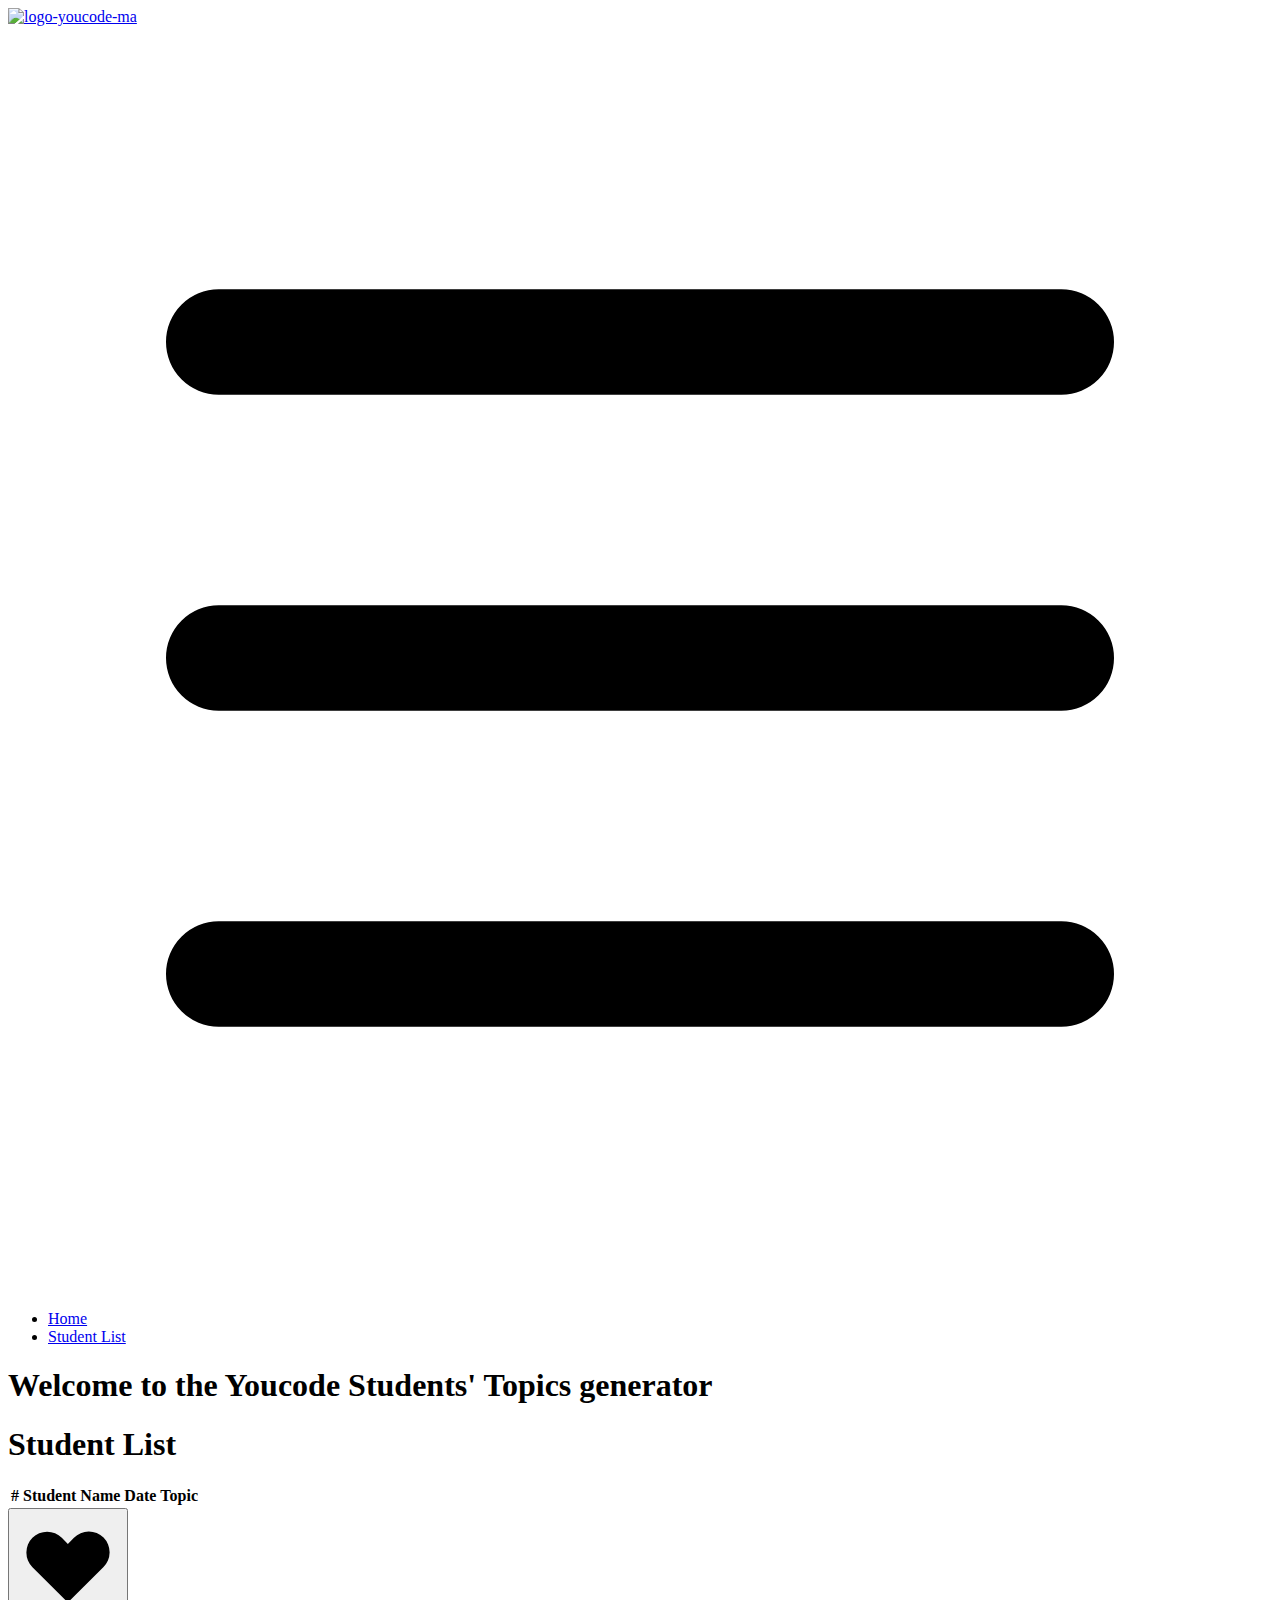
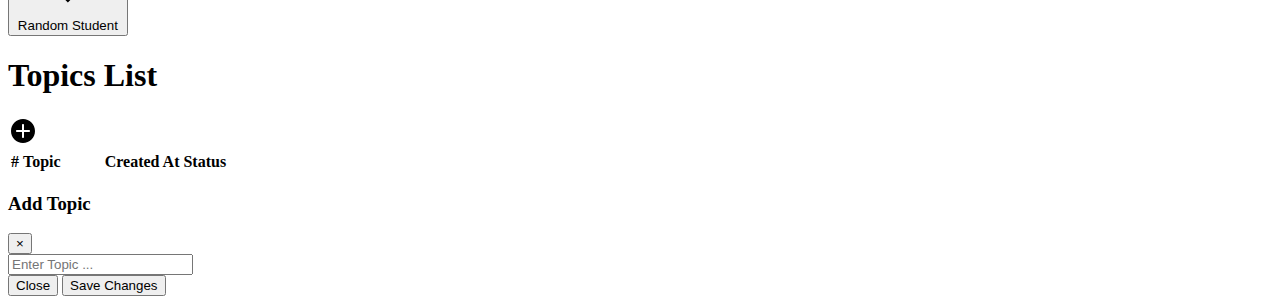
==== commit 5b03e5af: "data" ====
--- a/Pages/index.html
+++ b/Pages/index.html
@@ -1,314 +1,218 @@
 <!DOCTYPE html>
 <html lang="en">
-  <head>
+
+<head>
     <meta charset="UTF-8" />
     <meta http-equiv="X-UA-Compatible" content="IE=edge" />
     <meta name="viewport" content="width=device-width, initial-scale=1.0" />
     <title>Tirage Sujet de Veille | Hala Ziani</title>
     <link rel="stylesheet" href="../Style/style.css" />
-  </head>
-
-  <body class="bg-gradient-to-r from-blue-400 to-blue-600">
+</head>
+
+<body class="bg-gradient-to-r from-blue-400 to-blue-600">
     <header>
-      <nav
-        class="flex flex-wrap items-center justify-between w-full py-4 md:py-0 px-4 text-lg text-gray-700"
-      >
+        <nav class="flex flex-wrap items-center justify-between w-full py-4 md:py-0 px-4 text-lg text-gray-700">
+            <div>
+                <a href="youcode.ma">
+                    <img src="https://simplon.co/storage/36009/logo-youcode-ma.png" alt="logo-youcode-ma"
+                        class="w-32" />
+                </a>
+            </div>
+            <svg xmlns="http://www.w3.org/2000/svg" id="menu-button" class="h-6 w-6 cursor-pointer md:hidden block"
+                fill="none" viewBox="0 0 24 24" stroke="currentColor">
+                <path stroke-linecap="round" stroke-linejoin="round" stroke-width="2" d="M4 6h16M4 12h16M4 18h16" />
+            </svg>
+
+            <div class="hidden w-full md:flex md:items-center md:w-auto" id="menu">
+                <ul class="pt-4 text-base text-gray-700 md:flex md:justify-between md:pt-0">
+                    <li>
+                        <a class="md:p-4 py-2 block hover:text-sky-400" href="./index.html">Home</a>
+                    </li>
+                    <li>
+                        <a class="md:p-4 py-2 block hover:text-sky-400" href="./StudentList.html">Student List</a>
+                    </li>
+                </ul>
+            </div>
+        </nav>
+    </header>
+
+    <div class="px-4">
+        <div class="flex justify-center items-center mx-auto rounded-lg my-12">
+            <h1 class="text-4xl font-bold text-gray-700">
+                Welcome to the Youcode Students' Topics generator
+            </h1>
+        </div>
+
         <div>
-          <a href="youcode.ma">
-            <img
-              src="https://simplon.co/storage/36009/logo-youcode-ma.png"
-              alt="logo-youcode-ma"
-              class="w-32"
-            />
-          </a>
+            <div class="wrapper lg:flex md:flex-wrap bg-gray-100 shadow-xl p-6 rounded-lg justify-around items-center">
+                <!-- Student table -->
+                <div class="sm:full">
+                    <div>
+                        <div class="flex justify-center items-center mx-auto max-w-2xl my-4">
+                            <h1 class="text-2xl font-bold text-center">Student List</h1>
+                        </div>
+                    </div>
+                    <div class="max-w-7xl mx-auto">
+                        <div class="inline-block min-w-full py-2 align-middle">
+                            <div class="overflow-hidden shadow ring-1 ring-black ring-opacity-5 md:rounded-lg">
+                                <table class="min-w-full divide-y divide-gray-300">
+                                    <thead class="bg-gray-50">
+                                        <tr>
+                                            <th scope="col"
+                                                class="py-3.5 pl-4 pr-3 text-left text-sm font-semibold text-gray-900 sm:pl-6">
+                                                #
+                                            </th>
+                                            <th scope="col"
+                                                class="py-3.5 pl-4 pr-3 text-left text-sm font-semibold text-gray-900">
+                                                Student Name
+                                            </th>
+                                            <th scope="col"
+                                                class="px-3 py-3.5 text-left text-sm font-semibold text-gray-900">
+                                                Date
+                                            </th>
+                                            <th scope="col"
+                                                class="px-3 py-3.5 text-center text-sm font-semibold text-gray-900">
+                                                Topic
+                                            </th>
+                                        </tr>
+                                    </thead>
+                                    <tbody class="divide-y divide-gray-200 bg-white" id="StudentTb"></tbody>
+                                </table>
+                            </div>
+                        </div>
+                    </div>
+                </div>
+
+                <!-- end table -->
+
+                <!-- button -->
+
+                <div class="flex justify-center items-center">
+                    <button
+                        class="flex justify-center items-center bg-blue-500 hover:bg-blue-700 text-white font-bold py-2 px-4 rounded-full mt-10"
+                        onclick="generateRandomStudent()">
+                        <svg class="w-4 h-4 fill-current" viewBox="0 0 20 20">
+                            <path
+                                d="M3.172 5.172a4 4 0 015.656 0L10 6.343l1.172-1.171a4 4 0 115.656 5.656L10 17.657l-6.828-6.829a4 4 0 010-5.656z"
+                                clip-rule="evenodd" fill-rule="evenodd"></path>
+                        </svg>
+                        <span class="ml-2">Random Student</span>
+                    </button>
+                </div>
+                <!-- end button -->
+
+                <!-- Topics table -->
+                <div class="">
+                    <div>
+                        <div class="flex justify-center items-center mx-auto max-w-2xl my-4 text-center">
+                            <h1 class="text-2xl font-bold text-center">Topics List</h1>
+                            <div onclick="toggleModal('modal-id')" class="ml-10 cursor-pointer">
+                                <svg fill="#000000" xmlns="http://www.w3.org/2000/svg" viewBox="0 0 30 30" width="30px"
+                                    height="30px">
+                                    <path
+                                        d="M15,3C8.373,3,3,8.373,3,15c0,6.627,5.373,12,12,12s12-5.373,12-12C27,8.373,21.627,3,15,3z M21,16h-5v5 c0,0.553-0.448,1-1,1s-1-0.447-1-1v-5H9c-0.552,0-1-0.447-1-1s0.448-1,1-1h5V9c0-0.553,0.448-1,1-1s1,0.447,1,1v5h5 c0.552,0,1,0.447,1,1S21.552,16,21,16z" />
+                                </svg>
+                            </div>
+                        </div>
+                    </div>
+
+                    <div class="max-w-7xl mx-auto">
+                        <div class="inline-block min-w-full py-2 align-middle">
+                            <div class="overflow-hidden shadow ring-1 ring-black ring-opacity-5 md:rounded-lg">
+                                <table class="min-w-full divide-y divide-gray-300">
+                                    <thead class="bg-gray-50">
+                                        <tr>
+                                            <th scope="col"
+                                                class="py-3.5 pl-4 pr-3 text-left text-sm font-semibold text-gray-900 sm:pl-6">
+                                                #
+                                            </th>
+                                            <th scope="col"
+                                                class="py-3.5 pl-4 pr-3 text-left text-sm font-semibold text-gray-900">
+                                                Topic &nbsp; &nbsp; &nbsp; &nbsp; &nbsp;
+                                            </th>
+                                            <th scope="col"
+                                                class="px-3 py-3.5 text-left text-sm font-semibold text-gray-900">
+                                                Created At
+                                            </th>
+                                            <th scope="col"
+                                                class="px-3 py-3.5 text-center text-sm font-semibold text-gray-900">
+                                                Status
+                                            </th>
+                                        </tr>
+                                    </thead>
+                                    <tbody class="divide-y divide-gray-200 bg-white" id="TopicTb"></tbody>
+                                </table>
+                            </div>
+                        </div>
+                    </div>
+                </div>
+                <!-- end table -->
+            </div>
+
+            <!-- Model -->
+
+            <div class="hidden overflow-x-hidden overflow-y-auto fixed inset-0 z-50 outline-none focus:outline-none justify-center items-center"
+                id="modal-id">
+                <div class="relative my-6 mx-auto w-1/2">
+                    <!--content-->
+                    <div
+                        class="border-0 rounded-lg shadow-lg relative flex flex-col w-full bg-white outline-none focus:outline-none">
+                        <!--header-->
+                        <div
+                            class="flex items-start justify-between p-5 border-b border-solid border-slate-200 rounded-t">
+                            <h3 class="text-3xl font-semibold">Add Topic</h3>
+                            <button
+                                class="p-1 ml-auto bg-transparent border-0 text-black opacity-5 float-right text-3xl leading-none font-semibold outline-none focus:outline-none"
+                                onclick="toggleModal('modal-id')">
+                                <span
+                                    class="bg-transparent text-black opacity-5 h-6 w-6 text-2xl block outline-none focus:outline-none">
+                                    ×
+                                </span>
+                            </button>
+                        </div>
+                        <!--body-->
+                        <div class="relative p-6 flex-auto w-full">
+                            <input type="text" placeholder="Enter Topic ..." id="TopicInput"
+                                class="px-3 py-3 placeholder-slate-300 text-slate-600 relative bg-white bg-white rounded text-sm border-0 border-grey-200 border outline-none focus:outline-none focus:ring w-full" />
+                        </div>
+                        <!--footer-->
+                        <div class="flex items-center justify-end p-6 border-t border-solid border-slate-200 rounded-b">
+                            <button
+                                class="text-red-500 background-transparent font-bold uppercase px-6 py-2 text-sm outline-none focus:outline-none mr-1 mb-1 ease-linear transition-all duration-150"
+                                type="button" onclick="toggleModal('modal-id')" id="CloseModalButton">
+                                Close
+                            </button>
+                            <button
+                                class="bg-blue-500 text-white active:bg-emerald-600 font-bold uppercase text-sm px-6 py-3 rounded-full shadow hover:shadow-lg outline-none focus:outline-none mr-1 mb-1 ease-linear transition-all duration-150"
+                                type="button" onclick="addTopic()">
+                                Save Changes
+                            </button>
+                        </div>
+                    </div>
+                </div>
+            </div>
+            <div class="hidden opacity-25 fixed inset-0 z-40 bg-black" id="modal-id-backdrop"></div>
+
+            <!-- End Model -->
         </div>
-        <svg
-          xmlns="http://www.w3.org/2000/svg"
-          id="menu-button"
-          class="h-6 w-6 cursor-pointer md:hidden block"
-          fill="none"
-          viewBox="0 0 24 24"
-          stroke="currentColor"
-        >
-          <path
-            stroke-linecap="round"
-            stroke-linejoin="round"
-            stroke-width="2"
-            d="M4 6h16M4 12h16M4 18h16"
-          />
-        </svg>
-
-        <div class="hidden w-full md:flex md:items-center md:w-auto" id="menu">
-          <ul
-            class="pt-4 text-base text-gray-700 md:flex md:justify-between md:pt-0"
-          >
-            <li>
-              <a
-                class="md:p-4 py-2 block hover:text-sky-400"
-                href="./index.html"
-                >Home</a
-              >
-            </li>
-            <li>
-              <a
-                class="md:p-4 py-2 block hover:text-sky-400"
-                href="./StudentList.html"
-                >Student List</a
-              >
-            </li>
-          </ul>
-        </div>
-      </nav>
-    </header>
-
-    <div class="px-4">
-      <div class="flex justify-center items-center mx-auto rounded-lg my-12">
-        <h1 class="text-4xl font-bold text-gray-700">
-          Welcome to the Youcode Students' Topics generator
-        </h1>
-      </div>
-
-      <div>
-        <div
-          class="wrapper lg:flex md:flex-wrap bg-gray-100 shadow-xl p-6 rounded-lg justify-around items-center"
-        >
-          <!-- Student table -->
-          <div class="sm:full">
-            <div>
-              <div
-                class="flex justify-center items-center mx-auto max-w-2xl my-4"
-              >
-                <h1 class="text-2xl font-bold text-center">Student List</h1>
-              </div>
-            </div>
-            <div class="max-w-7xl mx-auto">
-              <div class="inline-block min-w-full py-2 align-middle">
-                <div
-                  class="overflow-hidden shadow ring-1 ring-black ring-opacity-5 md:rounded-lg"
-                >
-                  <table class="min-w-full divide-y divide-gray-300">
-                    <thead class="bg-gray-50">
-                      <tr>
-                        <th
-                          scope="col"
-                          class="py-3.5 pl-4 pr-3 text-left text-sm font-semibold text-gray-900 sm:pl-6"
-                        >
-                          #
-                        </th>
-                        <th
-                          scope="col"
-                          class="py-3.5 pl-4 pr-3 text-left text-sm font-semibold text-gray-900"
-                        >
-                          Student Name
-                        </th>
-                        <th
-                          scope="col"
-                          class="px-3 py-3.5 text-left text-sm font-semibold text-gray-900"
-                        >
-                          Date
-                        </th>
-                        <th
-                          scope="col"
-                          class="px-3 py-3.5 text-center text-sm font-semibold text-gray-900"
-                        >
-                          Status
-                        </th>
-                      </tr>
-                    </thead>
-                    <tbody
-                      class="divide-y divide-gray-200 bg-white"
-                      id="StudentTb"
-                    ></tbody>
-                  </table>
-                </div>
-              </div>
-            </div>
-          </div>
-
-          <!-- end table -->
-
-          <!-- button -->
-
-          <div class="flex justify-center items-center">
-            <button
-              class="flex justify-center items-center bg-blue-500 hover:bg-blue-700 text-white font-bold py-2 px-4 rounded-full mt-10"
-              onclick="generateRandomStudent()"
-            >
-              <svg class="w-4 h-4 fill-current" viewBox="0 0 20 20">
-                <path
-                  d="M3.172 5.172a4 4 0 015.656 0L10 6.343l1.172-1.171a4 4 0 115.656 5.656L10 17.657l-6.828-6.829a4 4 0 010-5.656z"
-                  clip-rule="evenodd"
-                  fill-rule="evenodd"
-                ></path>
-              </svg>
-              <span class="ml-2">Random Student</span>
-            </button>
-          </div>
-          <!-- end button -->
-
-          <!-- Topics table -->
-          <div class="">
-            <div>
-              <div
-                class="flex justify-center items-center mx-auto max-w-2xl my-4 text-center"
-              >
-                <h1 class="text-2xl font-bold text-center">Topics List</h1>
-                <div
-                  onclick="toggleModal('modal-id')"
-                  class="ml-10 cursor-pointer"
-                >
-                  <svg
-                    fill="#000000"
-                    xmlns="http://www.w3.org/2000/svg"
-                    viewBox="0 0 30 30"
-                    width="30px"
-                    height="30px"
-                  >
-                    <path
-                      d="M15,3C8.373,3,3,8.373,3,15c0,6.627,5.373,12,12,12s12-5.373,12-12C27,8.373,21.627,3,15,3z M21,16h-5v5 c0,0.553-0.448,1-1,1s-1-0.447-1-1v-5H9c-0.552,0-1-0.447-1-1s0.448-1,1-1h5V9c0-0.553,0.448-1,1-1s1,0.447,1,1v5h5 c0.552,0,1,0.447,1,1S21.552,16,21,16z"
-                    />
-                  </svg>
-                </div>
-              </div>
-            </div>
-
-            <div class="max-w-7xl mx-auto">
-              <div class="inline-block min-w-full py-2 align-middle">
-                <div
-                  class="overflow-hidden shadow ring-1 ring-black ring-opacity-5 md:rounded-lg"
-                >
-                  <table class="min-w-full divide-y divide-gray-300">
-                    <thead class="bg-gray-50">
-                      <tr>
-                        <th
-                          scope="col"
-                          class="py-3.5 pl-4 pr-3 text-left text-sm font-semibold text-gray-900 sm:pl-6"
-                        >
-                          #
-                        </th>
-                        <th
-                          scope="col"
-                          class="py-3.5 pl-4 pr-3 text-left text-sm font-semibold text-gray-900"
-                        >
-                          Topic &nbsp; &nbsp; &nbsp; &nbsp; &nbsp;
-                        </th>
-                        <th
-                          scope="col"
-                          class="px-3 py-3.5 text-left text-sm font-semibold text-gray-900"
-                        >
-                          Created At
-                        </th>
-                        <th
-                          scope="col"
-                          class="px-3 py-3.5 text-center text-sm font-semibold text-gray-900"
-                        >
-                          Status
-                        </th>
-                      </tr>
-                    </thead>
-                    <tbody
-                      class="divide-y divide-gray-200 bg-white"
-                      id="TopicTb"
-                    ></tbody>
-                  </table>
-                </div>
-              </div>
-            </div>
-          </div>
-          <!-- end table -->
-        </div>
-
-        <!-- Model -->
-
-        <div
-          class="hidden overflow-x-hidden overflow-y-auto fixed inset-0 z-50 outline-none focus:outline-none justify-center items-center"
-          id="modal-id"
-        >
-          <div class="relative my-6 mx-auto w-1/2">
-            <!--content-->
-            <div
-              class="border-0 rounded-lg shadow-lg relative flex flex-col w-full bg-white outline-none focus:outline-none"
-            >
-              <!--header-->
-              <div
-                class="flex items-start justify-between p-5 border-b border-solid border-slate-200 rounded-t"
-              >
-                <h3 class="text-3xl font-semibold">Add Topic</h3>
-                <button
-                  class="p-1 ml-auto bg-transparent border-0 text-black opacity-5 float-right text-3xl leading-none font-semibold outline-none focus:outline-none"
-                  onclick="toggleModal('modal-id')"
-                >
-                  <span
-                    class="bg-transparent text-black opacity-5 h-6 w-6 text-2xl block outline-none focus:outline-none"
-                  >
-                    ×
-                  </span>
-                </button>
-              </div>
-              <!--body-->
-              <div class="relative p-6 flex-auto w-full">
-                <input
-                  type="text"
-                  placeholder="Enter Topic ..."
-                  id="TopicInput"
-                  class="px-3 py-3 placeholder-slate-300 text-slate-600 relative bg-white bg-white rounded text-sm border-0 border-grey-200 border outline-none focus:outline-none focus:ring w-full"
-                />
-              </div>
-              <!--footer-->
-              <div
-                class="flex items-center justify-end p-6 border-t border-solid border-slate-200 rounded-b"
-              >
-                <button
-                  class="text-red-500 background-transparent font-bold uppercase px-6 py-2 text-sm outline-none focus:outline-none mr-1 mb-1 ease-linear transition-all duration-150"
-                  type="button"
-                  onclick="toggleModal('modal-id')"
-                  id="CloseModalButton"
-                >
-                  Close
-                </button>
-                <button
-                  class="bg-blue-500 text-white active:bg-emerald-600 font-bold uppercase text-sm px-6 py-3 rounded-full shadow hover:shadow-lg outline-none focus:outline-none mr-1 mb-1 ease-linear transition-all duration-150"
-                  type="button"
-                  onclick="addTopic()"
-                >
-                  Save Changes
-                </button>
-              </div>
-            </div>
-          </div>
-        </div>
-        <div
-          class="hidden opacity-25 fixed inset-0 z-40 bg-black"
-          id="modal-id-backdrop"
-        ></div>
-
-        <!-- End Model -->
-      </div>
     </div>
 
     <script src=" https://cdn.tailwindcss.com"></script>
     <script src="../Js/index.js"></script>
-    <!-- <script src="https://ajax.googleapis.com/ajax/libs/jquery/3.6.0/jquery.min.js"></script> -->
     <script src="https://cdn.jsdelivr.net/npm/axios/dist/axios.min.js"></script>
-    <script
-      src="https://cdn.jsdelivr.net/gh/alpinejs/alpine@v2.8.2/dist/alpine.min.js"
-      defer
-    ></script>
-    <script
-      src="https://cdn.jsdelivr.net/gh/alpinejs/alpine@v2.x.x/dist/alpine.min.js"
-      defer
-    ></script>
-    <!-- <script src="../Js//workingday.js"></script> -->
-
+    <script src="https://cdn.jsdelivr.net/gh/alpinejs/alpine@v2.8.2/dist/alpine.min.js" defer></script>
+    <script src="https://cdn.jsdelivr.net/gh/alpinejs/alpine@v2.x.x/dist/alpine.min.js" defer></script>
     <script type="text/javascript">
-      function toggleModal(modalID) {
-        document.getElementById(modalID).classList.toggle("hidden");
-        document
-          .getElementById(modalID + "-backdrop")
-          .classList.toggle("hidden");
-        document.getElementById(modalID).classList.toggle("flex");
-        document.getElementById(modalID + "-backdrop").classList.toggle("flex");
-      }
+        function toggleModal(modalID) {
+            document.getElementById(modalID).classList.toggle("hidden");
+            document
+                .getElementById(modalID + "-backdrop")
+                .classList.toggle("hidden");
+            document.getElementById(modalID).classList.toggle("flex");
+            document.getElementById(modalID + "-backdrop").classList.toggle("flex");
+        }
     </script>
-  </body>
-</html>
+    <script src="../Js/topics.js"></script>
+</body>
+
+</html>